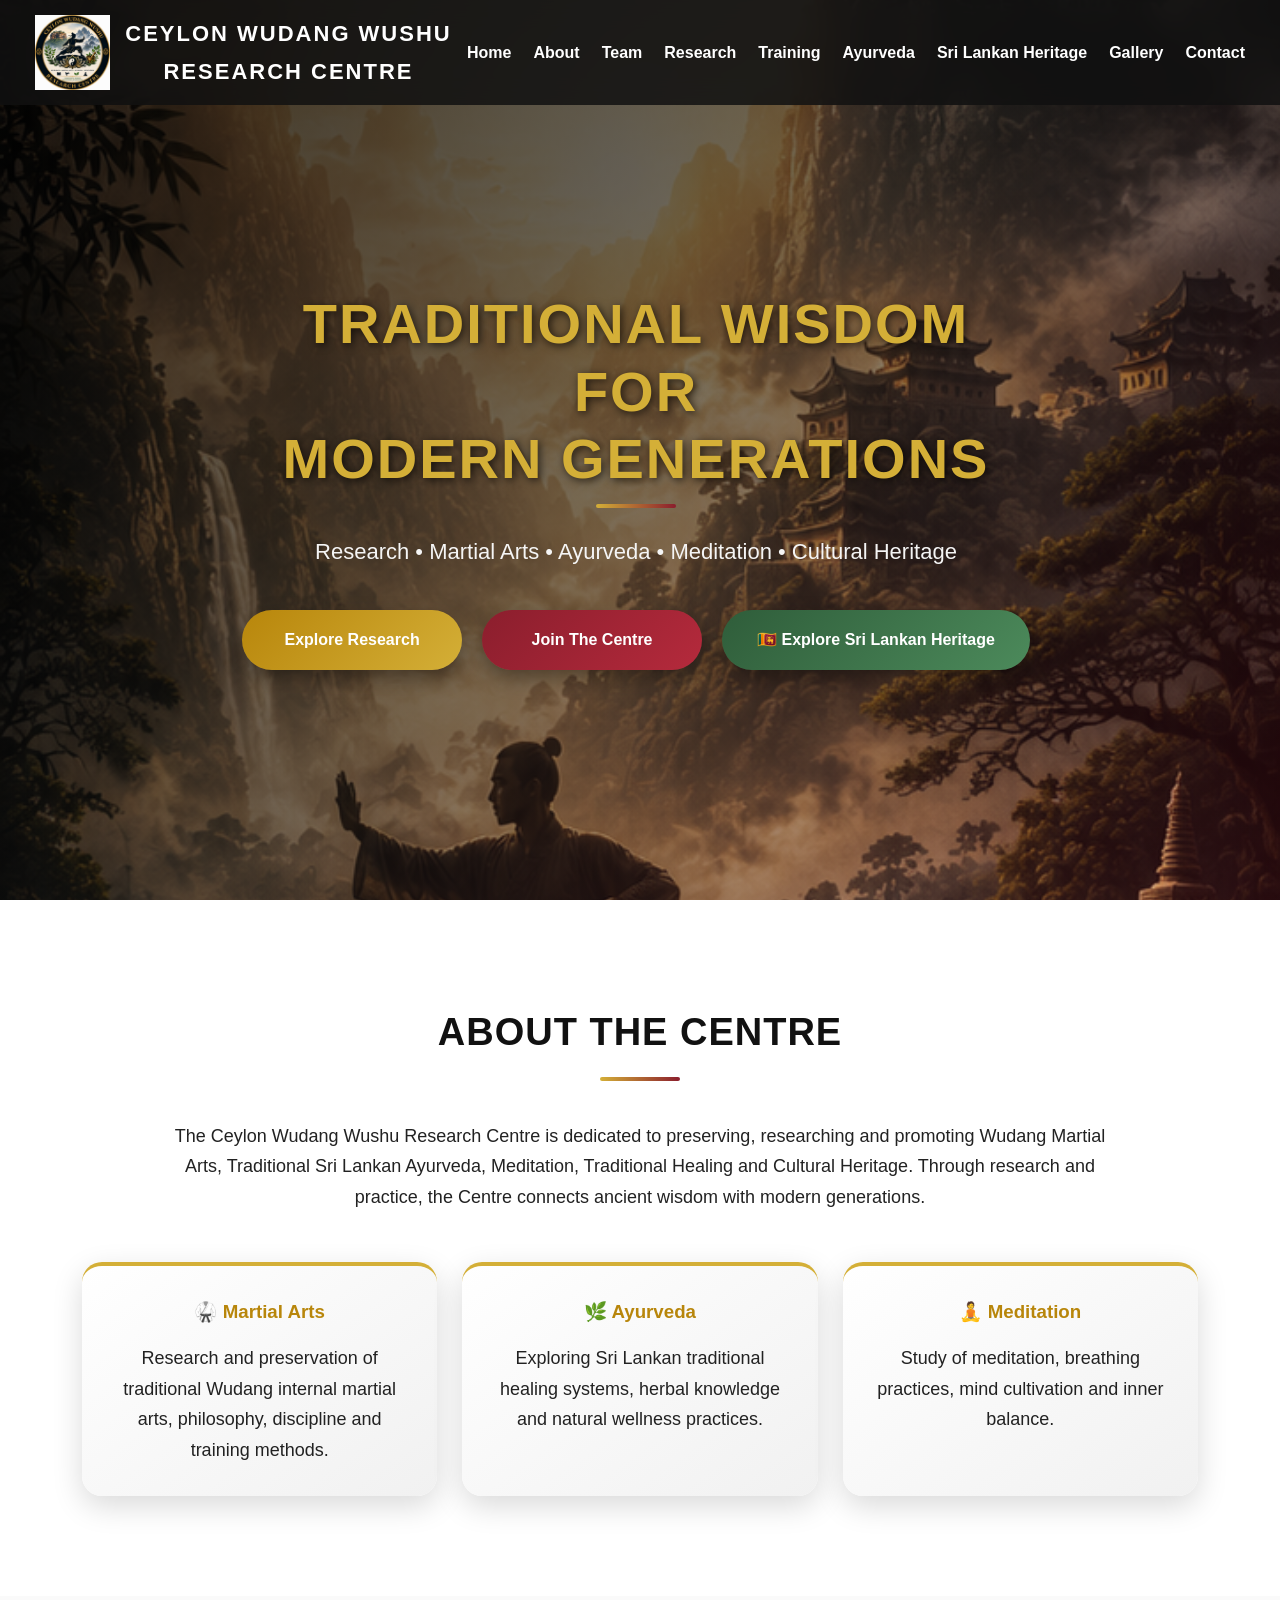
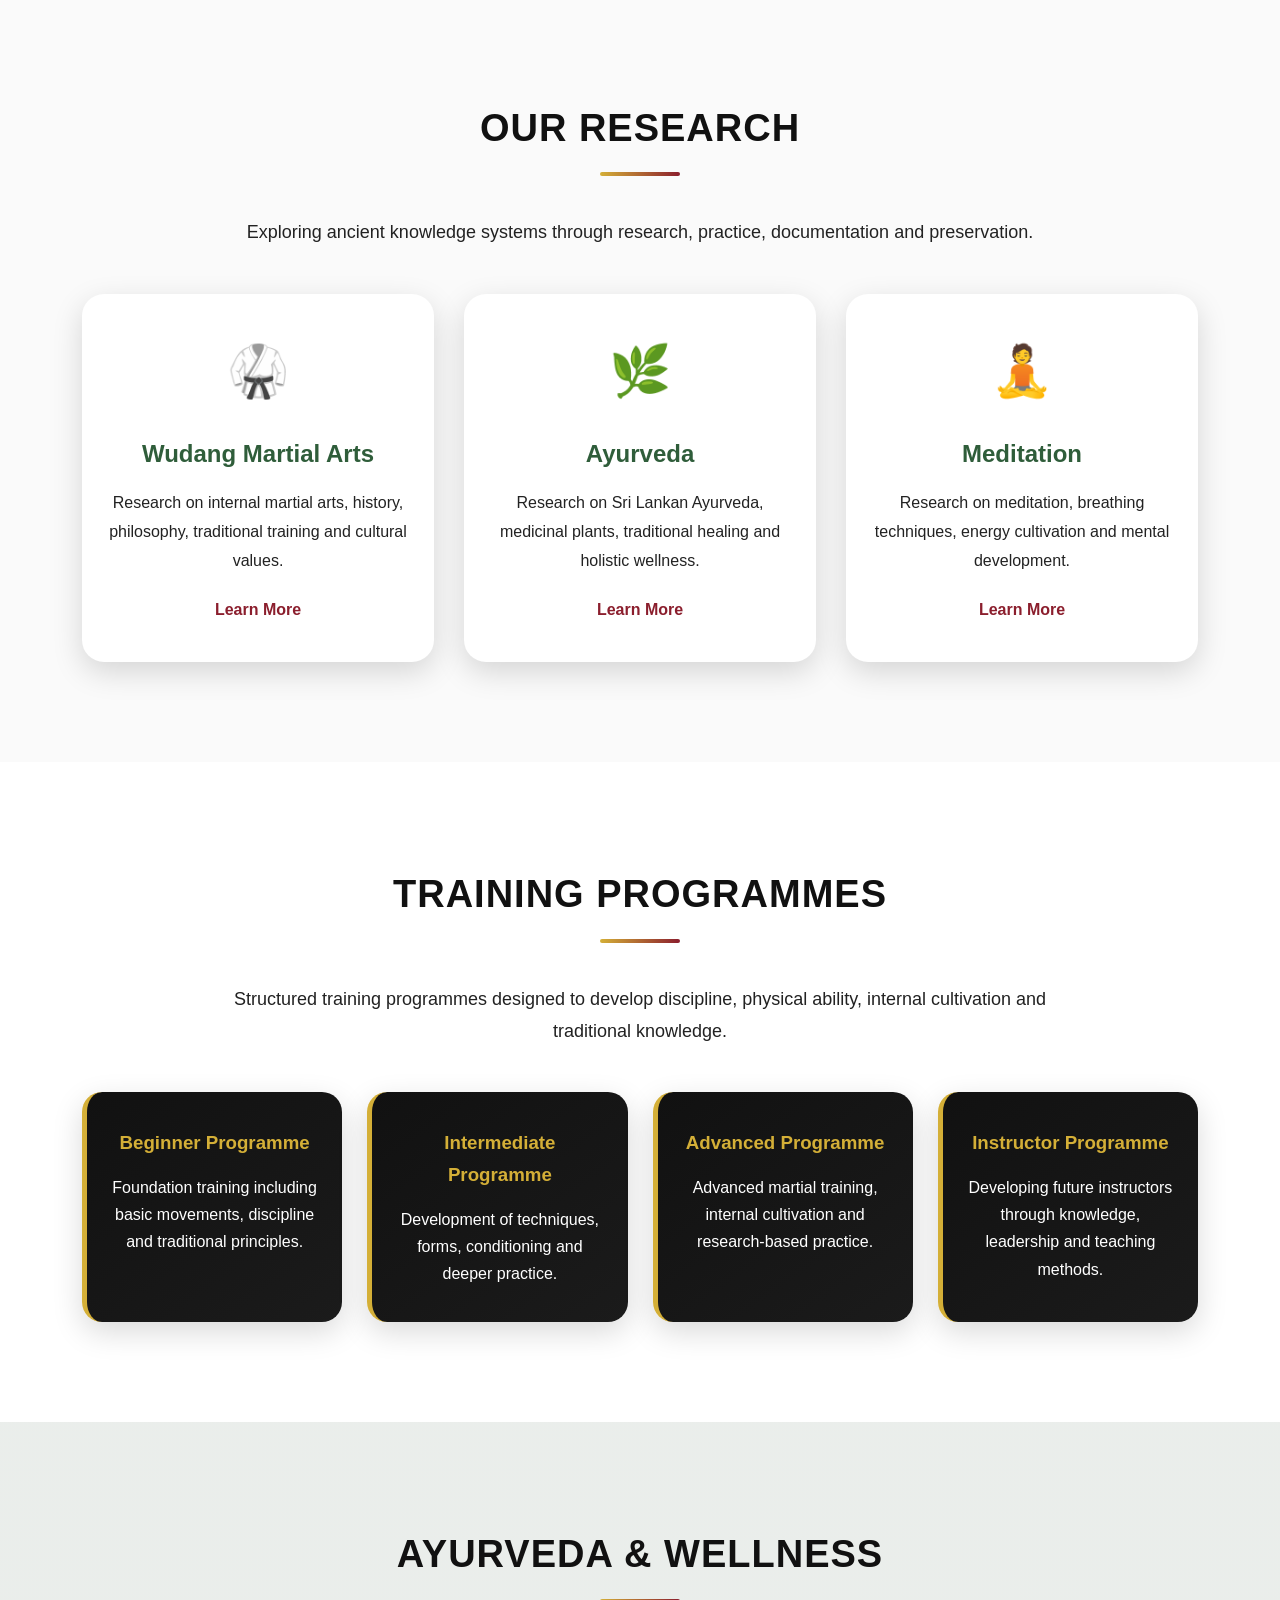
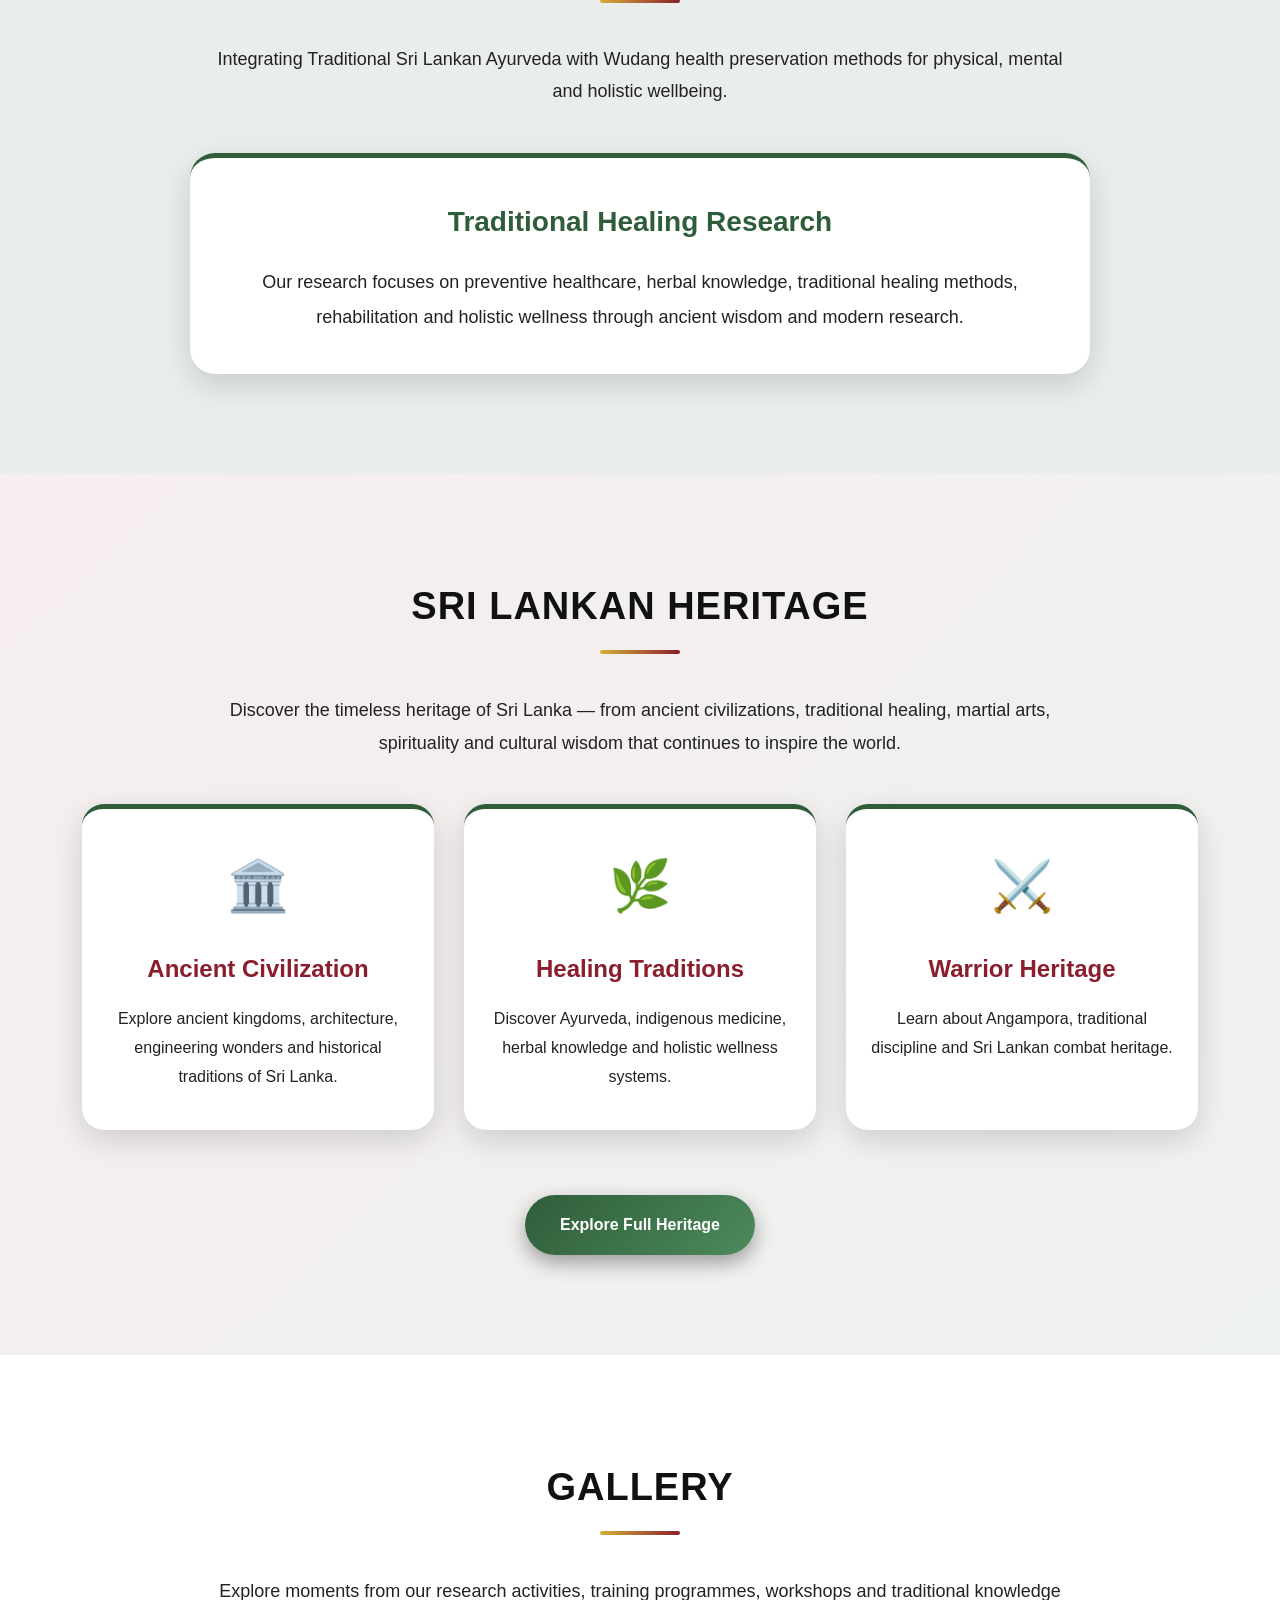
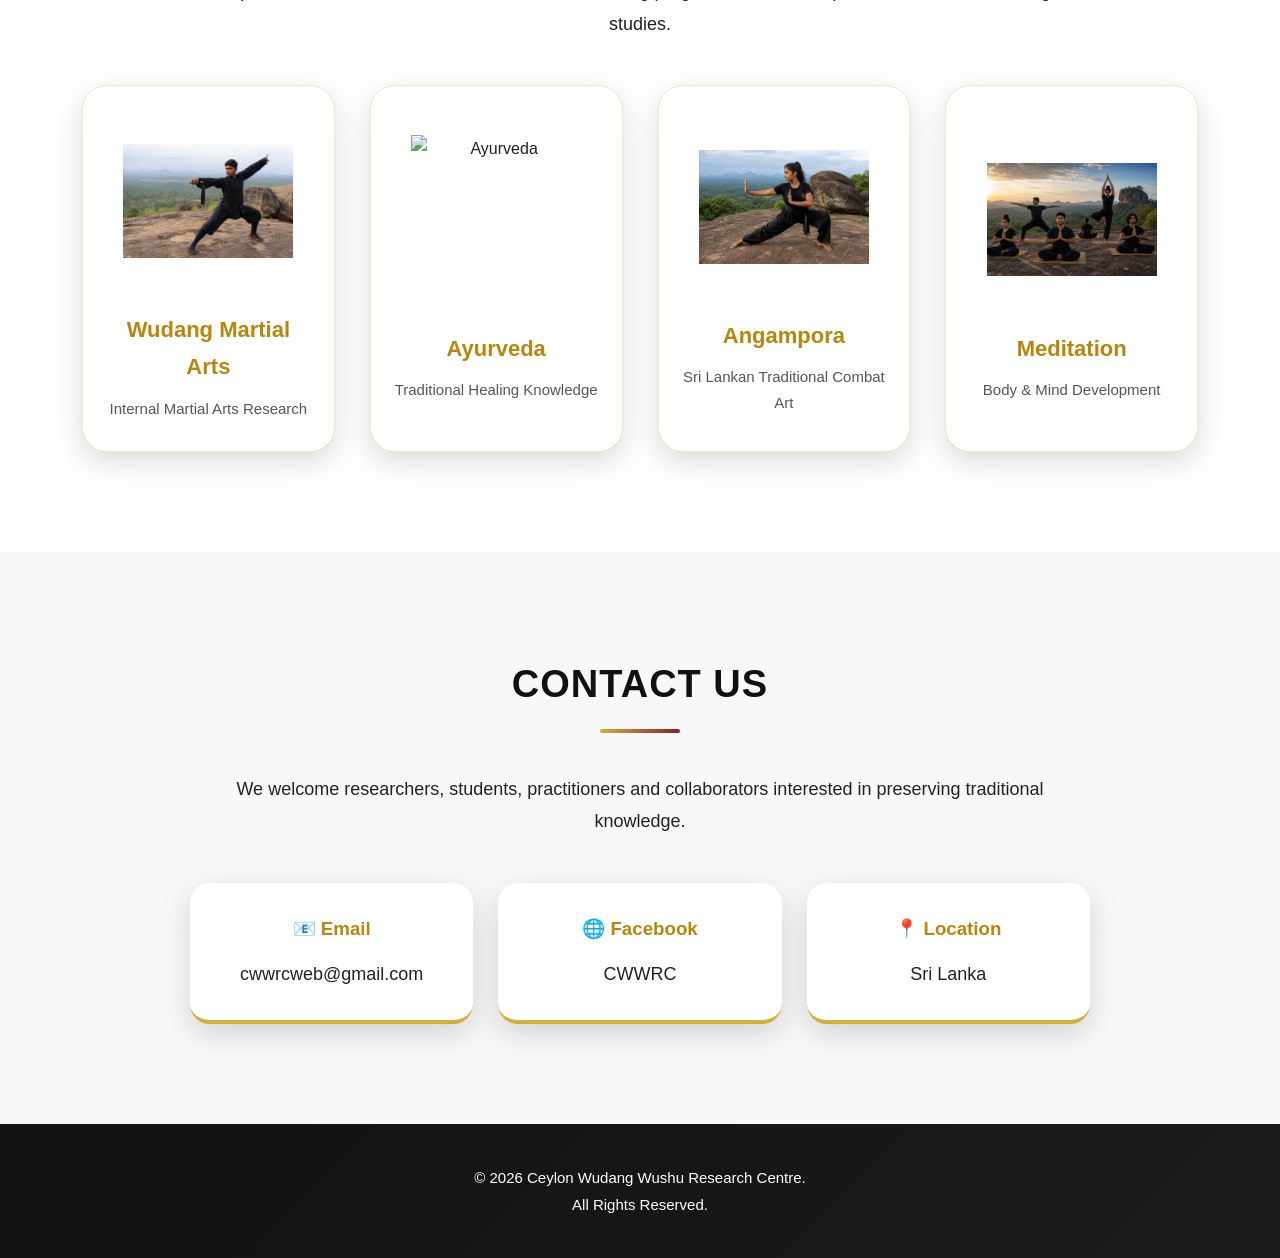
==== index.html @ fb3be0c5 "Rename 4033 to index.html" ====
<!-- ===================================
     CWWRC WEBSITE
     INDEX.HTML v4.0
     PART 1/3
=================================== -->

<!DOCTYPE html>

<html lang="en">

<head>

<meta charset="UTF-8">

<meta name="viewport" content="width=device-width, initial-scale=1.0">


<title>
Ceylon Wudang Wushu Research Centre | CWWRC
</title>


<meta name="description"
content="Ceylon Wudang Wushu Research Centre - Researching Wudang Martial Arts, Sri Lankan Ayurveda, Meditation, Traditional Knowledge and Cultural Heritage.">


<meta name="keywords"
content="CWWRC, Wudang Wushu, Martial Arts, Ayurveda, Meditation, Sri Lankan Culture, Traditional Research">


<meta name="author"
content="Ceylon Wudang Wushu Research Centre">


<meta name="theme-color"
content="#111111">


<link rel="stylesheet" href="style.css">


</head>



<body>


<!-- ================= HEADER ================= -->


<header id="header">


<div class="logo">

<a href="#hero">

<img src="images/logo.png"
alt="CWWRC Logo">

</a>

</div>




<h1>
Ceylon Wudang Wushu Research Centre
</h1>




<button 
class="menu-toggle"
id="menu-toggle"
aria-label="Open Navigation"
aria-expanded="false">

☰

</button>





<nav id="nav-menu">


<ul>


<li>
<a href="#hero">
Home
</a>
</li>



<li>
<a href="#about">
About
</a>
</li>



<li>
<a href="team/team.html">
Team
</a>
</li>



<li>
<a href="#research">
Research
</a>
</li>



<li>
<a href="#training">
Training
</a>
</li>



<li>
<a href="#ayurveda">
Ayurveda
</a>
</li>



<li>
<a href="culture/culture.html">
Sri Lankan Heritage
</a>
</li>



<li>
<a href="#gallery">
Gallery
</a>
</li>



<li>
<a href="#contact">
Contact
</a>
</li>


</ul>


</nav>



</header>






<!-- ================= HERO SECTION ================= -->


<section
id="hero"
class="hero">



<img

src="images/hero.png"

class="hero-image"

alt="Wudang Martial Arts and Traditional Wisdom"

>




<div class="hero-overlay"></div>





<div class="hero-content">


<h2>

Traditional Wisdom
<br>
For
<br>
Modern Generations

</h2>





<p>

Research • Martial Arts • Ayurveda • Meditation • Cultural Heritage

</p>






<div class="hero-buttons">



<a href="#research"
class="btn primary-btn">

Explore Research

</a>





<a href="#contact"
class="btn secondary-btn">

Join The Centre

</a>





<a href="culture/culture.html"
class="btn heritage-btn">

🇱🇰 Explore Sri Lankan Heritage

</a>




</div>




</div>







<div class="scroll-indicator">

↓

</div>




</section>

<!-- ================= ABOUT SECTION ================= -->


<section 
id="about"
class="about">


<div class="container">


<h2>
About The Centre
</h2>



<p>

The Ceylon Wudang Wushu Research Centre is dedicated to preserving,
researching and promoting Wudang Martial Arts, Traditional Sri Lankan
Ayurveda, Meditation, Traditional Healing and Cultural Heritage.
Through research and practice, the Centre connects ancient wisdom
with modern generations.

</p>





<div class="about-highlights">



<div class="highlight-box">

<h3>
🥋 Martial Arts
</h3>

<p>
Research and preservation of traditional Wudang internal martial arts,
philosophy, discipline and training methods.
</p>

</div>





<div class="highlight-box">

<h3>
🌿 Ayurveda
</h3>

<p>
Exploring Sri Lankan traditional healing systems,
herbal knowledge and natural wellness practices.
</p>

</div>






<div class="highlight-box">

<h3>
🧘 Meditation
</h3>

<p>
Study of meditation, breathing practices,
mind cultivation and inner balance.
</p>

</div>



</div>


</div>


</section>








<!-- ================= RESEARCH SECTION ================= -->


<section 
id="research"
class="research">


<div class="container">


<h2>
Our Research
</h2>




<p class="section-intro">

Exploring ancient knowledge systems through research,
practice, documentation and preservation.

</p>





<div class="cards">



<article class="card">


<div class="card-icon">
🥋
</div>



<h3>
Wudang Martial Arts
</h3>


<p>

Research on internal martial arts,
history, philosophy, traditional training
and cultural values.

</p>



<a href="#"
class="card-link">

Learn More

</a>


</article>






<article class="card">


<div class="card-icon">
🌿
</div>



<h3>
Ayurveda
</h3>


<p>

Research on Sri Lankan Ayurveda,
medicinal plants, traditional healing
and holistic wellness.

</p>



<a href="#"
class="card-link">

Learn More

</a>


</article>






<article class="card">


<div class="card-icon">
🧘
</div>



<h3>
Meditation
</h3>


<p>

Research on meditation,
breathing techniques, energy cultivation
and mental development.

</p>



<a href="#"
class="card-link">

Learn More

</a>


</article>




</div>


</div>


</section>








<!-- ================= TRAINING SECTION ================= -->


<section 
id="training"
class="training">


<div class="container">


<h2>
Training Programmes
</h2>




<p class="section-intro">

Structured training programmes designed to develop
discipline, physical ability, internal cultivation
and traditional knowledge.

</p>





<div class="training-grid">



<div class="training-card">

<h3>
Beginner Programme
</h3>

<p>

Foundation training including basic movements,
discipline and traditional principles.

</p>

</div>





<div class="training-card">

<h3>
Intermediate Programme
</h3>

<p>

Development of techniques, forms,
conditioning and deeper practice.

</p>

</div>






<div class="training-card">

<h3>
Advanced Programme
</h3>

<p>

Advanced martial training,
internal cultivation and research-based practice.

</p>

</div>







<div class="training-card">

<h3>
Instructor Programme
</h3>

<p>

Developing future instructors through knowledge,
leadership and teaching methods.

</p>

</div>



</div>


</div>


</section>









<!-- ================= AYURVEDA SECTION ================= -->


<section 
id="ayurveda"
class="ayurveda">


<div class="container">


<h2>
Ayurveda & Wellness
</h2>




<p class="section-intro">

Integrating Traditional Sri Lankan Ayurveda
with Wudang health preservation methods
for physical, mental and holistic wellbeing.

</p>






<div class="ayurveda-content">


<h3>
Traditional Healing Research
</h3>



<p>

Our research focuses on preventive healthcare,
herbal knowledge, traditional healing methods,
rehabilitation and holistic wellness through
ancient wisdom and modern research.

</p>



</div>


</div>


</section>

<!-- ===================================
   SRI LANKAN HERITAGE PREVIEW SECTION
=================================== -->


<section class="heritage-preview">


<div class="container">


<h2>
Sri Lankan Heritage
</h2>



<p class="section-intro">

Discover the timeless heritage of Sri Lanka —
from ancient civilizations, traditional healing,
martial arts, spirituality and cultural wisdom
that continues to inspire the world.

</p>





<div class="cards">



<div class="card">


<div class="card-icon">
🏛️
</div>


<h3>
Ancient Civilization
</h3>


<p>

Explore ancient kingdoms, architecture,
engineering wonders and historical traditions
of Sri Lanka.

</p>


</div>






<div class="card">


<div class="card-icon">
🌿
</div>


<h3>
Healing Traditions
</h3>


<p>

Discover Ayurveda, indigenous medicine,
herbal knowledge and holistic wellness systems.

</p>


</div>







<div class="card">


<div class="card-icon">
⚔️
</div>


<h3>
Warrior Heritage
</h3>


<p>

Learn about Angampora,
traditional discipline and Sri Lankan combat heritage.

</p>


</div>




</div>





<a href="culture/culture.html"
class="btn heritage-btn">

Explore Full Heritage

</a>



</div>


</section>










<!-- ================= GALLERY SECTION ================= -->


<section 
id="gallery"
class="gallery">


<div class="container">


<h2>
Gallery
</h2>




<p class="section-intro">

Explore moments from our research activities,
training programmes, workshops and traditional
knowledge studies.

</p>






<div class="gallery-grid">



<div class="gallery-item sticker-box">


<img 
src="images/gallery/wud.png"
class="gallery-sticker"
alt="Wudang Martial Arts">


<h3>
Wudang Martial Arts
</h3>


<p>
Internal Martial Arts Research
</p>


</div>





<div class="gallery-item sticker-box">


<img 
src="images/gallery/ayu.png"
class="gallery-sticker"
alt="Ayurveda">


<h3>
Ayurveda
</h3>


<p>
Traditional Healing Knowledge
</p>


</div>





<div class="gallery-item sticker-box">


<img 
src="images/gallery/ang.png"
class="gallery-sticker"
alt="Angampora">


<h3>
Angampora
</h3>


<p>
Sri Lankan Traditional Combat Art
</p>


</div>





<div class="gallery-item sticker-box">


<img 
src="images/gallery/yog.png"
class="gallery-sticker"
alt="Meditation">


<h3>
Meditation
</h3>


<p>
Body & Mind Development
</p>


</div>


</div>


</div>


</section>









<!-- ================= CONTACT SECTION ================= -->


<section 
id="contact"
class="contact">


<div class="container">


<h2>
Contact Us
</h2>




<p class="section-intro">

We welcome researchers, students,
practitioners and collaborators interested
in preserving traditional knowledge.

</p>






<div class="contact-grid">



<div class="contact-card">

<h3>
📧 Email
</h3>

<p>
cwwrcweb@gmail.com
</p>

</div>






<div class="contact-card">

<h3>
🌐 Facebook
</h3>

<p>
CWWRC
</p>

</div>






<div class="contact-card">

<h3>
📍 Location
</h3>

<p>
Sri Lanka
</p>

</div>



</div>



</div>


</section>










<!-- ================= FOOTER ================= -->


<footer>


<div class="container">


<p>

© 2026 Ceylon Wudang Wushu Research Centre.
<br>
All Rights Reserved.

</p>


</div>


</footer>







<!-- ================= SCRIPT ================= -->


<script src="script.js"></script>



</body>

</html>
---- style.css ----
/* ===================================
   CWWRC WEBSITE
   STYLE.CSS ALPHA v4.0
   PART 1/6
=================================== */


/* ================================
   ROOT THEME COLORS
================================ */


:root{

    --black:#111111;

    --dark:#1b1b1b;

    --gold:#d4af37;

    --gold-dark:#b8860b;

    --white:#ffffff;

    --light:#f5f5f5;

    --green:#2f5d3a;

    --crimson:#8b1e2d;

    --text:#222222;

    --shadow:
    0 10px 30px rgba(0,0,0,.15);

}





/* ================================
   RESET
================================ */


*{

    margin:0;

    padding:0;

    box-sizing:border-box;

}





html{

    scroll-behavior:smooth;

}





body{

    font-family:
    "Segoe UI",
    Arial,
    Helvetica,
    sans-serif;

    background:var(--light);

    color:var(--text);

    line-height:1.7;

    overflow-x:hidden;

}





img{

    max-width:100%;

    display:block;

}





a{

    text-decoration:none;

}





.container{

    width:90%;

    max-width:1200px;

    margin:auto;

}









/* ================================
   HEADER
================================ */


header{

    position:fixed;

    top:0;

    left:0;

    width:100%;

    display:flex;

    align-items:center;

    justify-content:space-between;

    padding:15px 35px;

    background:
    rgba(17,17,17,.85);

    backdrop-filter:blur(12px);

    z-index:1000;

    transition:.4s;

}





header.scrolled{

    background:
    rgba(17,17,17,.97);

    box-shadow:
    0 8px 25px rgba(0,0,0,.35);

}





.logo img{

    width:75px;

    transition:.3s;

}





.logo img:hover{

    transform:scale(1.08);

}





header h1{

    flex:1;

    text-align:center;

    color:var(--white);

    font-size:22px;

    letter-spacing:2px;

    text-transform:uppercase;

}








/* ================================
   NAVIGATION
================================ */


nav ul{

    display:flex;

    list-style:none;

    gap:22px;

}





nav a{

    color:white;

    font-weight:600;

    position:relative;

    transition:.3s;

}





nav a::after{

    content:"";

    position:absolute;

    left:0;

    bottom:-6px;

    width:0;

    height:3px;

    background:var(--gold);

    transition:.3s;

}





nav a:hover{

    color:var(--gold);

}





nav a:hover::after{

    width:100%;

}








/* ================================
   MOBILE MENU BUTTON
================================ */


.menu-toggle{

    display:none;

    background:none;

    border:none;

    color:white;

    font-size:32px;

    cursor:pointer;

}

/* ===================================
   CWWRC WEBSITE
   STYLE.CSS ALPHA v4.0
   PART 2/6
=================================== */


/* ================================
   HERO SECTION
================================ */


.hero{

    position:relative;

    min-height:100vh;

    display:flex;

    justify-content:center;

    align-items:center;

    text-align:center;

    overflow:hidden;

    padding:160px 20px 100px;

    color:var(--white);

}





.hero-image{

    position:absolute;

    inset:0;

    width:100%;

    height:100%;

    object-fit:cover;

    z-index:0;

}





.hero-overlay{

    position:absolute;

    inset:0;

    background:

    linear-gradient(
    135deg,
    rgba(0,0,0,.80),
    rgba(17,17,17,.55),
    rgba(139,30,45,.25)
    );

    z-index:1;

}





.hero-content{

    position:relative;

    z-index:2;

    max-width:950px;

    animation:
    heroFade 1.2s ease;

}





.hero h2{

    font-size:56px;

    line-height:1.2;

    text-transform:uppercase;

    letter-spacing:2px;

    margin-bottom:25px;

    color:var(--gold);

    text-shadow:
    2px 2px 8px rgba(0,0,0,.7);

}





.hero p{

    font-size:22px;

    color:#f5f5f5;

    margin-bottom:40px;

}







@keyframes heroFade{


from{

    opacity:0;

    transform:translateY(40px);

}


to{

    opacity:1;

    transform:translateY(0);

}


}









/* ================================
   HERO BUTTON AREA
================================ */


.hero-buttons{

    display:flex;

    justify-content:center;

    align-items:center;

    gap:20px;

    flex-wrap:wrap;

}









/* ================================
   BUTTON BASE
================================ */


.btn{

    position:relative;

    display:inline-flex;

    justify-content:center;

    align-items:center;

    min-width:220px;

    padding:16px 35px;

    border-radius:50px;

    color:white;

    font-weight:bold;

    overflow:hidden;

    transition:.35s;

    box-shadow:

    0 8px 20px rgba(0,0,0,.35);

}





.primary-btn{

    background:

    linear-gradient(
    135deg,
    var(--gold-dark),
    var(--gold)
    );

}





.secondary-btn{

    background:

    linear-gradient(
    135deg,
    var(--crimson),
    #b52a3c
    );

}







/* ================================
   SRI LANKAN HERITAGE BUTTON
================================ */


.heritage-btn{

    background:

    linear-gradient(
    135deg,
    var(--green),
    #4c8a5b
    );

}





.btn:hover{

    transform:translateY(-8px);

    filter:brightness(1.12);

    box-shadow:

    0 18px 40px rgba(0,0,0,.5);

}





.btn:active{

    transform:scale(.95);

}








/* ================================
   RIPPLE EFFECT
================================ */


.ripple{

    position:absolute;

    border-radius:50%;

    background:

    rgba(255,255,255,.45);

    transform:scale(0);

    animation:ripple .6s linear;

    pointer-events:none;

}





@keyframes ripple{


to{

    transform:scale(4);

    opacity:0;

}


}

/* ===================================
   CWWRC WEBSITE
   STYLE.CSS ALPHA v4.0
   PART 3/6
=================================== */


/* ================================
   COMMON SECTION STYLE
================================ */


section{

    padding:100px 20px;

    text-align:center;

}





section h2{

    display:inline-block;

    position:relative;

    font-size:38px;

    color:var(--black);

    margin-bottom:40px;

    text-transform:uppercase;

    letter-spacing:1px;

}





section h2::after{

    content:"";

    display:block;

    width:80px;

    height:4px;

    margin:12px auto 0;

    background:

    linear-gradient(
    90deg,
    var(--gold),
    var(--crimson)
    );

    border-radius:10px;

}





.section-intro{

    max-width:850px;

    margin:0 auto 45px;

    font-size:18px;

    line-height:1.8;

}








/* ================================
   ABOUT SECTION
================================ */


.about{

    background:var(--white);

}





.about p{

    max-width:950px;

    margin:auto;

    font-size:18px;

}







.about-highlights{

    display:grid;

    grid-template-columns:
    repeat(auto-fit,minmax(250px,1fr));

    gap:25px;

    margin-top:50px;

}





.highlight-box{

    background:

    linear-gradient(
    145deg,
    #ffffff,
    #f1f1f1
    );

    padding:30px;

    border-radius:20px;

    box-shadow:var(--shadow);

    border-top:4px solid var(--gold);

    transition:.35s;

}





.highlight-box:hover{

    transform:translateY(-10px);

    border-top-color:var(--crimson);

}





.highlight-box h3{

    color:var(--gold-dark);

    margin-bottom:15px;

}








/* ================================
   RESEARCH SECTION
================================ */


.research{

    background:#fafafa;

}





.cards{

    display:grid;

    grid-template-columns:

    repeat(auto-fit,minmax(280px,1fr));

    gap:30px;

}







.card{

    background:white;

    padding:35px 25px;

    border-radius:22px;

    box-shadow:var(--shadow);

    transition:.4s;

    border-bottom:4px solid transparent;

}





.card:hover{

    transform:translateY(-12px);

    border-bottom-color:var(--gold);

}





.card-icon{

    font-size:50px;

    margin-bottom:20px;

}





.card h3{

    color:var(--green);

    font-size:24px;

    margin-bottom:15px;

}





.card p{

    line-height:1.8;

}





.card-link{

    display:inline-block;

    margin-top:20px;

    color:var(--crimson);

    font-weight:bold;

    transition:.3s;

}





.card-link:hover{

    color:var(--gold-dark);

}

/* ===================================
   CWWRC WEBSITE
   STYLE.CSS ALPHA v4.0
   PART 4/6
=================================== */


/* ================================
   TRAINING SECTION
================================ */


.training{

    background:var(--white);

}





.training-grid{

    display:grid;

    grid-template-columns:

    repeat(auto-fit,minmax(250px,1fr));

    gap:25px;

}





.training-card{

    background:

    linear-gradient(
    145deg,
    var(--black),
    var(--dark)
    );

    color:white;

    padding:35px 25px;

    border-radius:20px;

    box-shadow:var(--shadow);

    border-left:5px solid var(--gold);

    transition:.35s;

}





.training-card:hover{

    transform:translateY(-10px);

    border-left-color:var(--crimson);

}





.training-card h3{

    color:var(--gold);

    margin-bottom:15px;

}





.training-card p{

    line-height:1.7;

}









/* ================================
   AYURVEDA SECTION
================================ */


.ayurveda{

    background:

    linear-gradient(
    rgba(47,93,58,.08),
    rgba(47,93,58,.08)
    ),
    #fafafa;

}





.ayurveda-content{

    max-width:900px;

    margin:auto;

    background:white;

    padding:40px;

    border-radius:25px;

    box-shadow:var(--shadow);

    border-top:5px solid var(--green);

}





.ayurveda-content h3{

    color:var(--green);

    font-size:28px;

    margin-bottom:20px;

}





.ayurveda-content p{

    font-size:18px;

    line-height:1.9;

}









/* ================================
   SRI LANKAN HERITAGE PREVIEW
================================ */


.heritage-preview{

    background:

    linear-gradient(
    135deg,
    rgba(139,30,45,.08),
    rgba(47,93,58,.08)
    ),
    #ffffff;

}





.heritage-preview .cards{

    margin-bottom:45px;

}





.heritage-preview .card{

    border-top:5px solid var(--green);

}





.heritage-preview .card:hover{

    border-top-color:var(--gold);

}





.heritage-preview .card h3{

    color:var(--crimson);

}





.heritage-preview .heritage-btn{

    margin-top:20px;

}

/* ===================================
   CWWRC WEBSITE
   STYLE.CSS ALPHA v4.0
   PART 5/6
=================================== */


/* ================================
   GALLERY SECTION
================================ */


.gallery{

    background:var(--white);

}





.gallery-grid{

    display:grid;

    grid-template-columns:

    repeat(auto-fit,minmax(230px,1fr));

    gap:35px;

}





.gallery-item{

    background:white;

    min-height:330px;

    padding:30px 20px;

    display:flex;

    flex-direction:column;

    justify-content:center;

    align-items:center;

    border-radius:25px;

    box-shadow:var(--shadow);

    border:1px solid rgba(212,175,55,.3);

    overflow:hidden;

    transition:.4s;

}





.gallery-item:hover{

    transform:translateY(-12px);

    box-shadow:

    0 20px 45px rgba(0,0,0,.25);

}





.gallery-sticker{

    width:170px;

    height:170px;

    object-fit:contain;

    margin-bottom:25px;

    transition:.45s;

}





.gallery-item:hover .gallery-sticker{

    transform:

    scale(1.15)
    rotate(3deg);

}





.gallery-item h3{

    color:var(--gold-dark);

    font-size:22px;

    margin-bottom:10px;

}





.gallery-item p{

    color:#555;

    font-size:15px;

}









/* ================================
   CONTACT SECTION
================================ */


.contact{

    background:#f8f8f8;

}





.contact-grid{

    display:grid;

    grid-template-columns:

    repeat(auto-fit,minmax(230px,1fr));

    gap:25px;

    max-width:900px;

    margin:auto;

}





.contact-card{

    background:white;

    padding:30px;

    border-radius:20px;

    box-shadow:var(--shadow);

    border-bottom:4px solid var(--gold);

    transition:.35s;

}





.contact-card:hover{

    transform:translateY(-8px);

    border-bottom-color:var(--crimson);

}





.contact-card h3{

    color:var(--gold-dark);

    margin-bottom:15px;

}





.contact-card p{

    font-size:18px;

}









/* ================================
   FOOTER
================================ */


footer{

    background:

    linear-gradient(
    135deg,
    #111,
    #1b1b1b
    );

    color:white;

    text-align:center;

    padding:40px 20px;

}





footer p{

    font-size:15px;

    line-height:1.8;

}









/* ================================
   SCROLL REVEAL
================================ */


.reveal{

    opacity:0;

    transform:translateY(40px);

    transition:

    opacity .8s ease,
    transform .8s ease;

}





.reveal.show{

    opacity:1;

    transform:translateY(0);

}









/* ================================
   CUSTOM SCROLLBAR
================================ */


::-webkit-scrollbar{

    width:10px;

}





::-webkit-scrollbar-track{

    background:#eeeeee;

}





::-webkit-scrollbar-thumb{

    background:

    linear-gradient(
    var(--gold),
    var(--crimson)
    );

    border-radius:20px;

}





::-webkit-scrollbar-thumb:hover{

    background:var(--gold-dark);

}

/* ===================================
   CWWRC WEBSITE
   STYLE.CSS ALPHA v4.0
   PART 6/6
=================================== */


/* ================================
   TABLET + MOBILE RESPONSIVE
================================ */


@media(max-width:900px){



header{

    flex-wrap:wrap;

    padding:15px 20px;

}





.logo img{

    width:60px;

}





header h1{

    flex:1;

    text-align:center;

    font-size:16px;

    letter-spacing:1px;

    padding:0 10px;

}





.menu-toggle{

    display:block;

}





nav{

    display:none;

    width:100%;

    margin-top:20px;

}





nav.active{

    display:block;

}





nav ul{

    flex-direction:column;

    align-items:center;

    gap:20px;

    padding:20px 0;

}







.hero{

    padding-top:150px;

}





.hero h2{

    font-size:38px;

}





.hero p{

    font-size:18px;

}





.hero-buttons{

    flex-direction:column;

}





.btn{

    width:250px;

}







section{

    padding:75px 15px;

}





section h2{

    font-size:30px;

}





.about-highlights,
.cards,
.training-grid,
.contact-grid{

    grid-template-columns:1fr;

}





.gallery-grid{

    grid-template-columns:

    repeat(2,1fr);

    gap:18px;

}







.heritage-preview .cards{

    grid-template-columns:1fr;

}



}









/* ================================
   SMALL MOBILE
================================ */


@media(max-width:480px){



header h1{

    font-size:13px;

}





.logo img{

    width:50px;

}





.hero h2{

    font-size:28px;

}





.hero p{

    font-size:16px;

}





.hero-buttons{

    gap:15px;

}





.btn{

    min-width:210px;

    padding:14px 20px;

}





section h2{

    font-size:26px;

}





.section-intro{

    font-size:16px;

}





.gallery-grid{

    grid-template-columns:1fr;

}





.gallery-sticker{

    width:130px;

    height:130px;

}





.training-card,
.highlight-box,
.card,
.contact-card{

    padding:25px 20px;

}





.heritage-preview .heritage-btn{

    width:220px;

}



}









/* ================================
   LARGE SCREEN ENHANCEMENT
================================ */


@media(min-width:1400px){



.hero h2{

    font-size:64px;

}





.container{

    max-width:1300px;

}



}
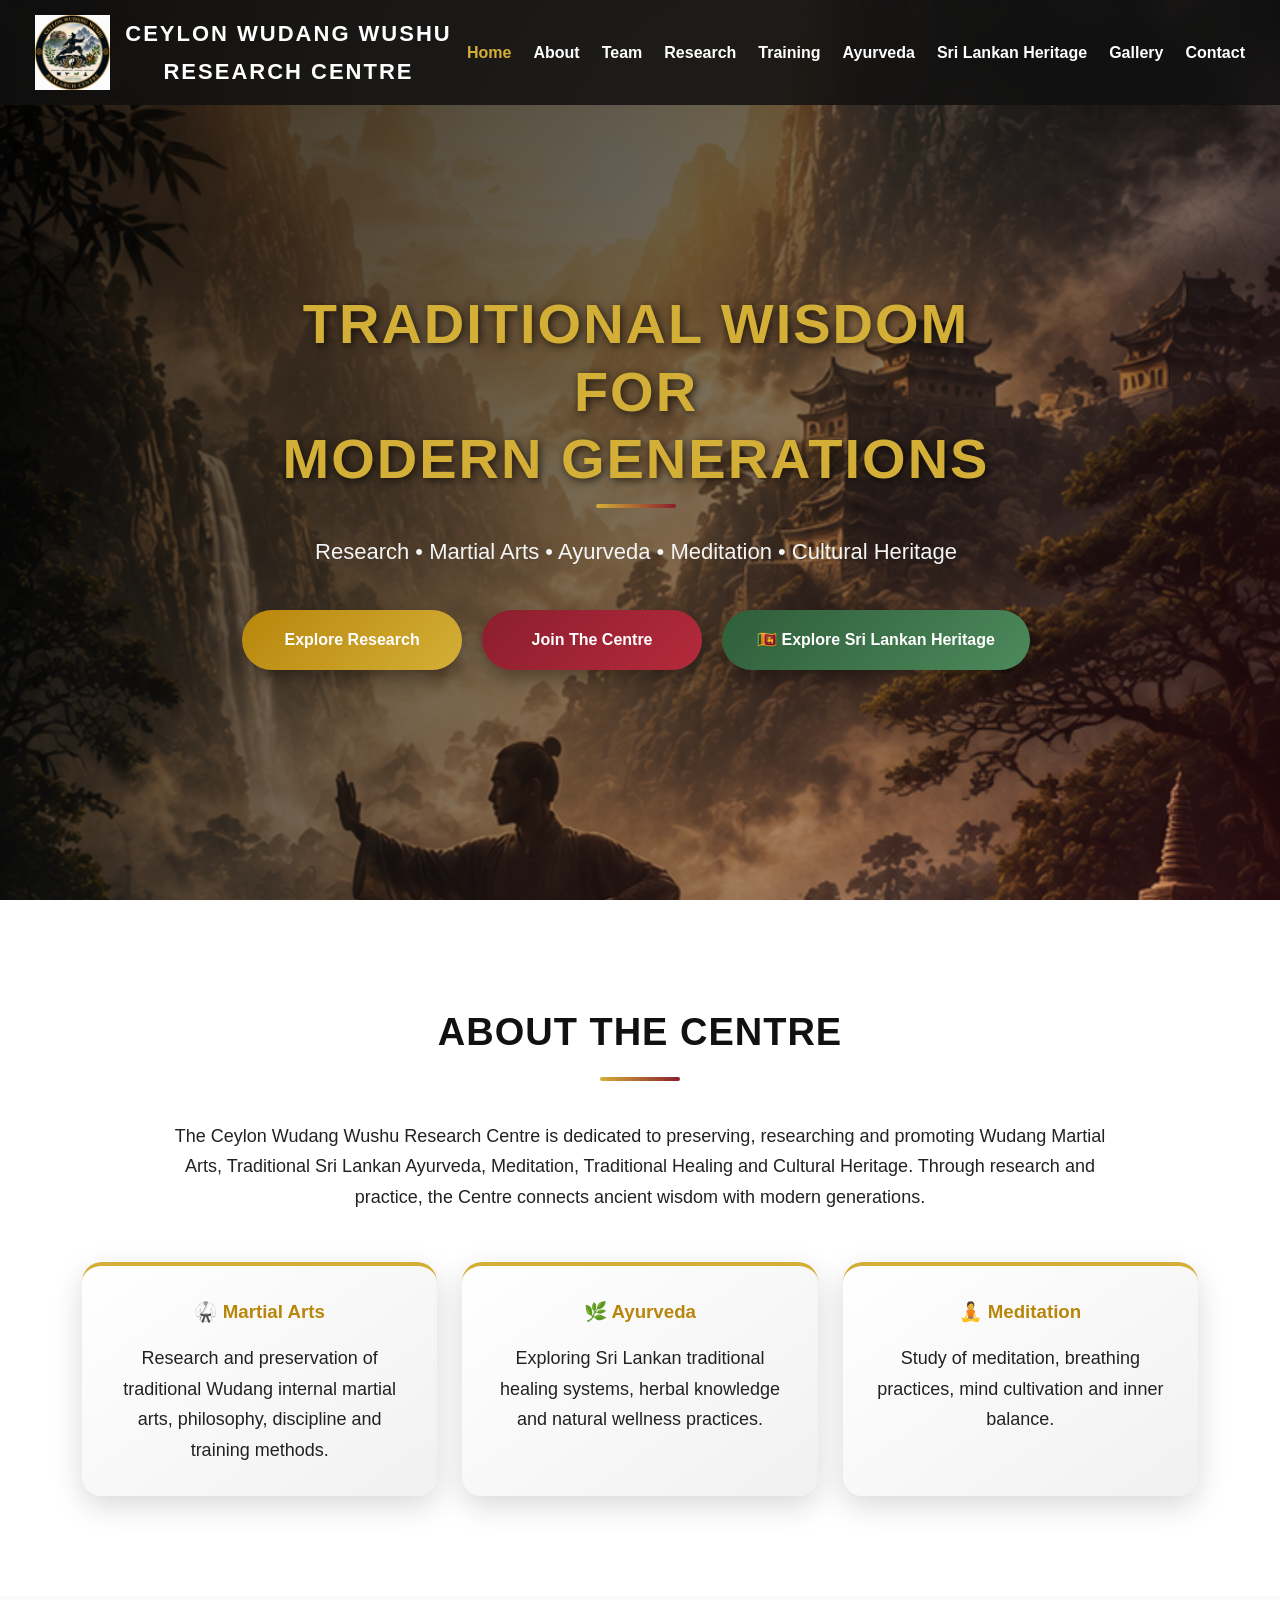
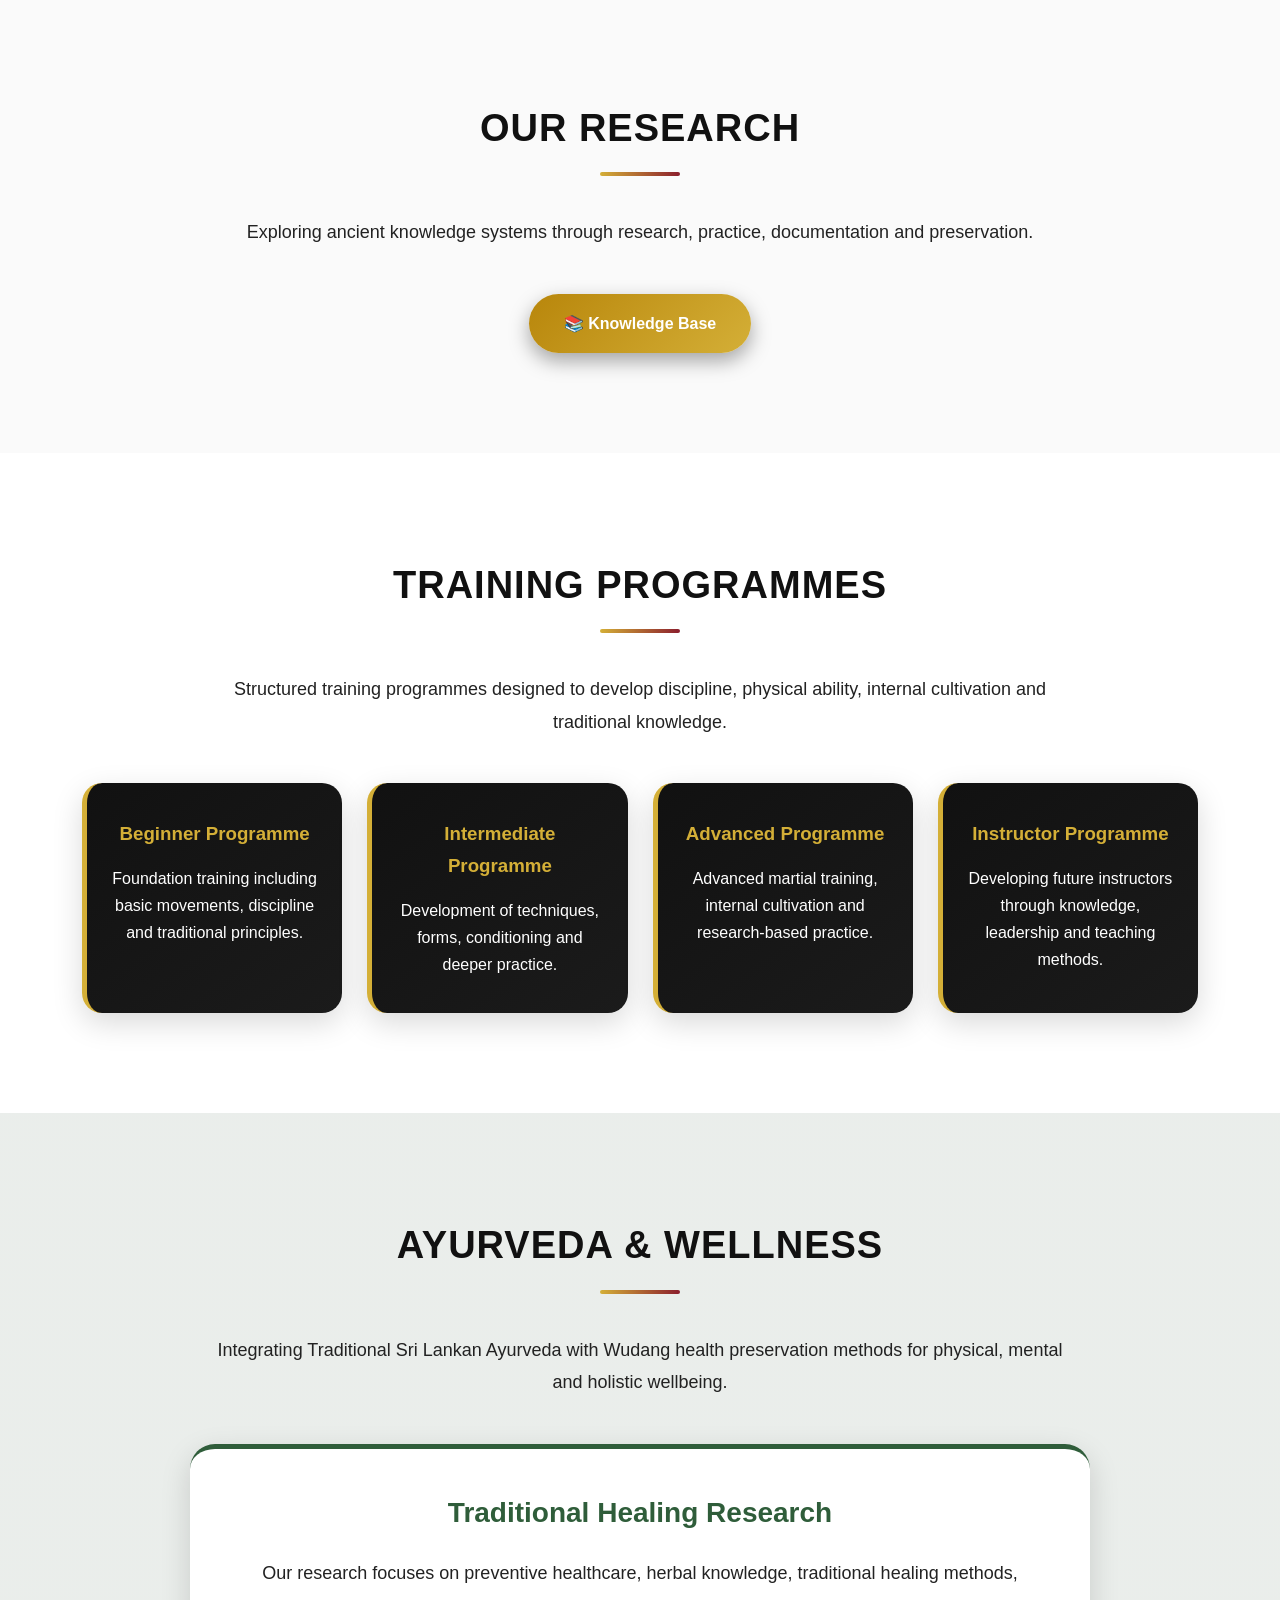
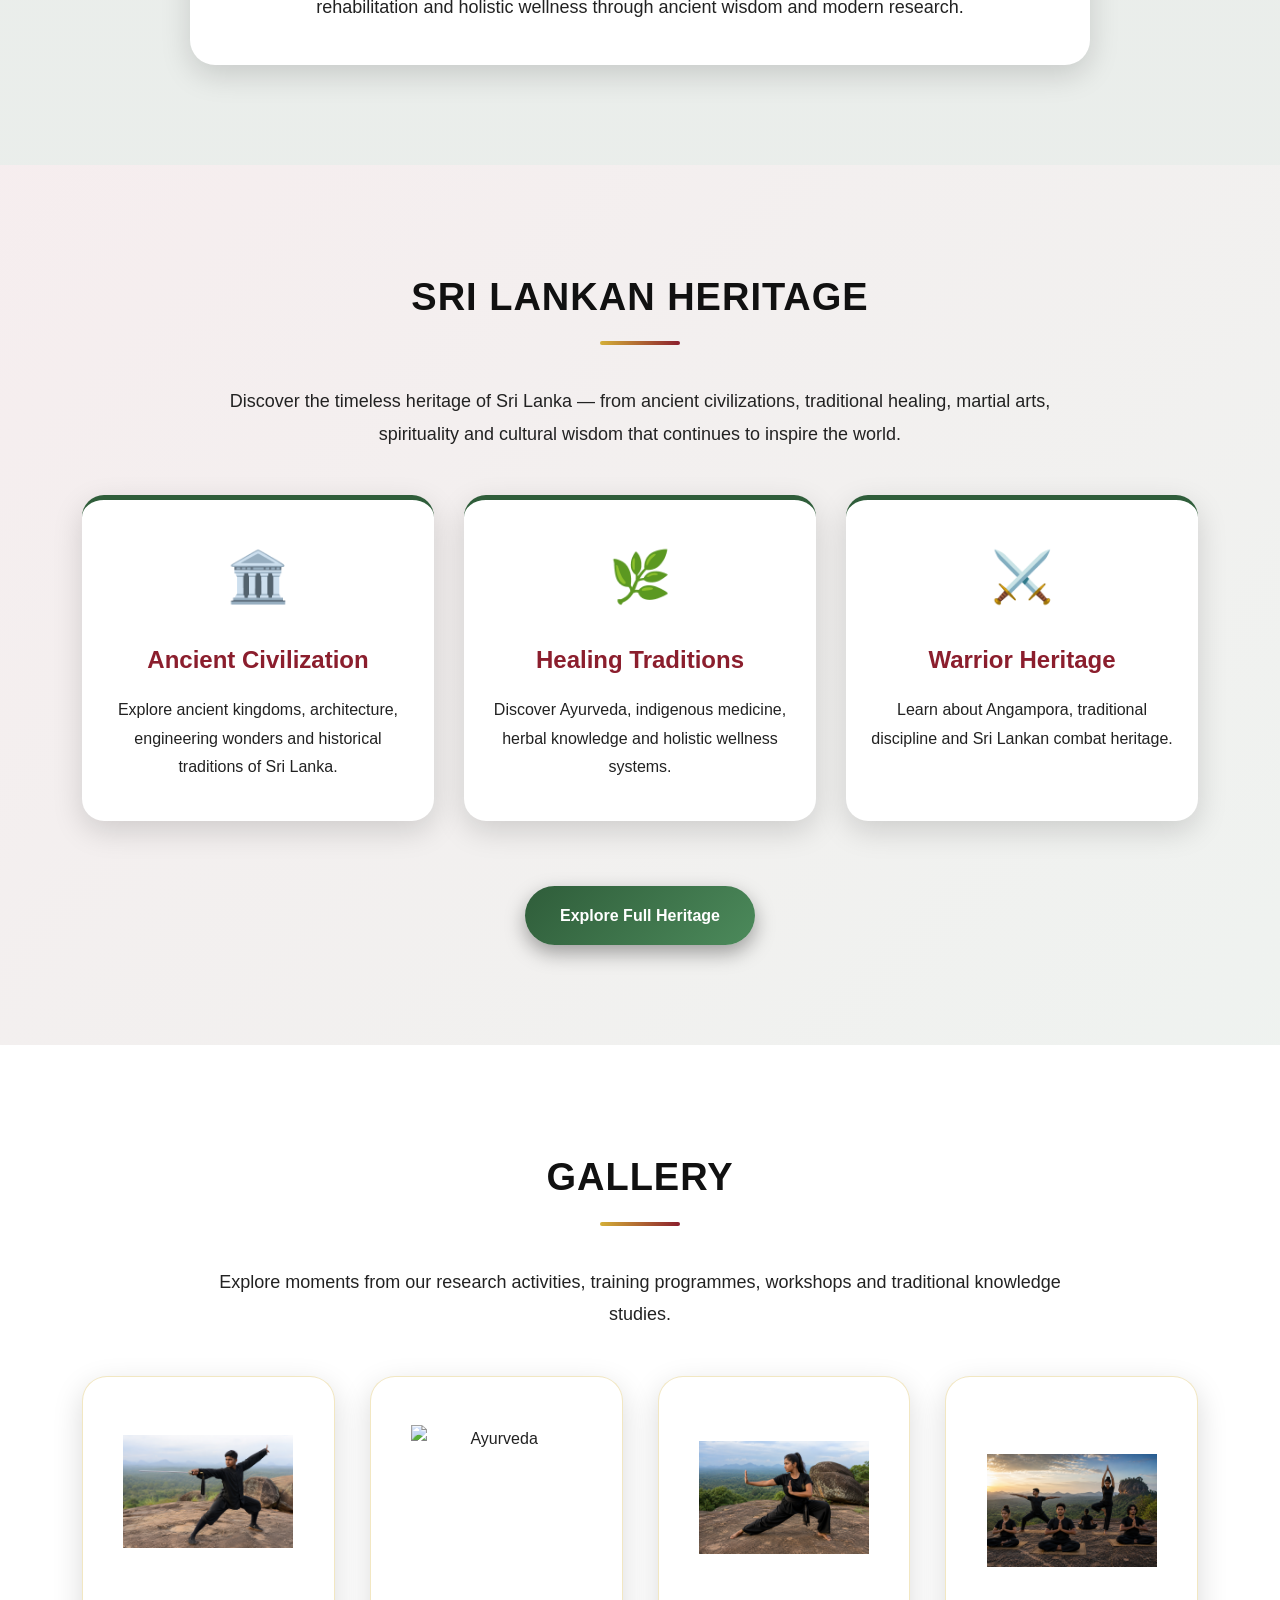
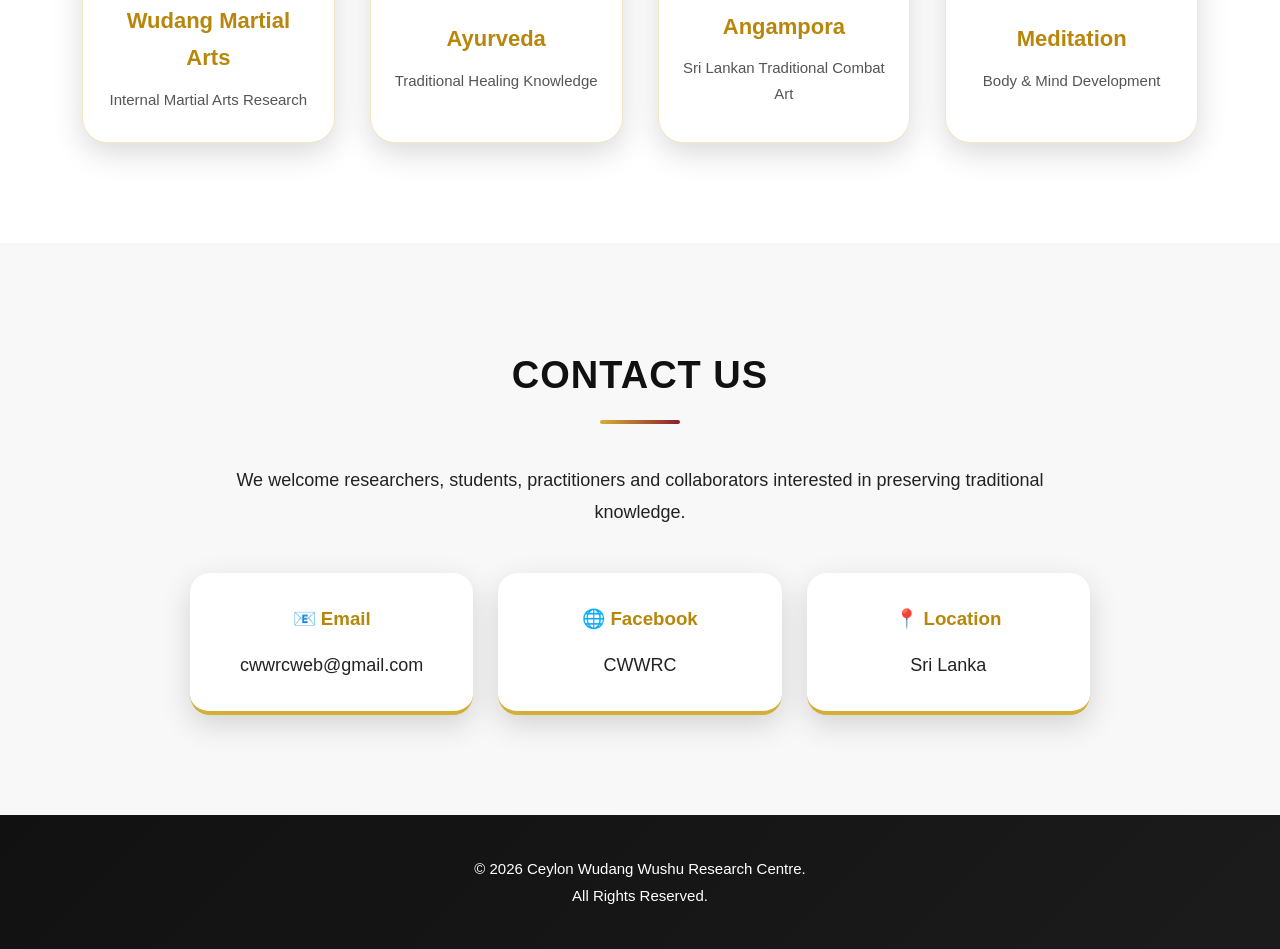
==== commit 0a9877e6: "Rename 4033 to index.html" ====
--- a/index.html
+++ b/index.html
@@ -390,10 +390,6 @@
 
 
 
-
-
-
-
 <!-- ================= RESEARCH SECTION ================= -->
 
 
@@ -411,7 +407,6 @@
 
 
 
-
 <p class="section-intro">
 
 Exploring ancient knowledge systems through research,
@@ -422,139 +417,33 @@
 
 
 
-
-<div class="cards">
-
-
-
-<article class="card">
-
-
-<div class="card-icon">
-🥋
-</div>
-
-
-
-<h3>
-Wudang Martial Arts
-</h3>
-
-
-<p>
-
-Research on internal martial arts,
-history, philosophy, traditional training
-and cultural values.
-
-</p>
-
-
-
-<a href="#"
-class="card-link">
-
-Learn More
-
-</a>
-
-
-</article>
-
-
-
-
-
-
-<article class="card">
-
-
-<div class="card-icon">
-🌿
-</div>
-
-
-
-<h3>
-Ayurveda
-</h3>
-
-
-<p>
-
-Research on Sri Lankan Ayurveda,
-medicinal plants, traditional healing
-and holistic wellness.
-
-</p>
-
-
-
-<a href="#"
-class="card-link">
-
-Learn More
-
-</a>
-
-
-</article>
-
-
-
-
-
-
-<article class="card">
-
-
-<div class="card-icon">
-🧘
-</div>
-
-
-
-<h3>
-Meditation
-</h3>
-
-
-<p>
-
-Research on meditation,
-breathing techniques, energy cultivation
-and mental development.
-
-</p>
-
-
-
-<a href="#"
-class="card-link">
-
-Learn More
-
-</a>
-
-
-</article>
-
-
-
-
-</div>
+<!--=======Button.1=======-->
+
+
+<div class="knowledge-button-area">
+
+
+<a href="documents/blog/blog.html"
+class="btn primary-btn">
+
+
+📚 Knowledge Base
+
+
+</a>
+
+
+</div>
+
+
+<!--========end=========-->
+
 
 
 </div>
 
 
 </section>
-
-
-
-
-
-
 
 
 <!-- ================= TRAINING SECTION ================= -->
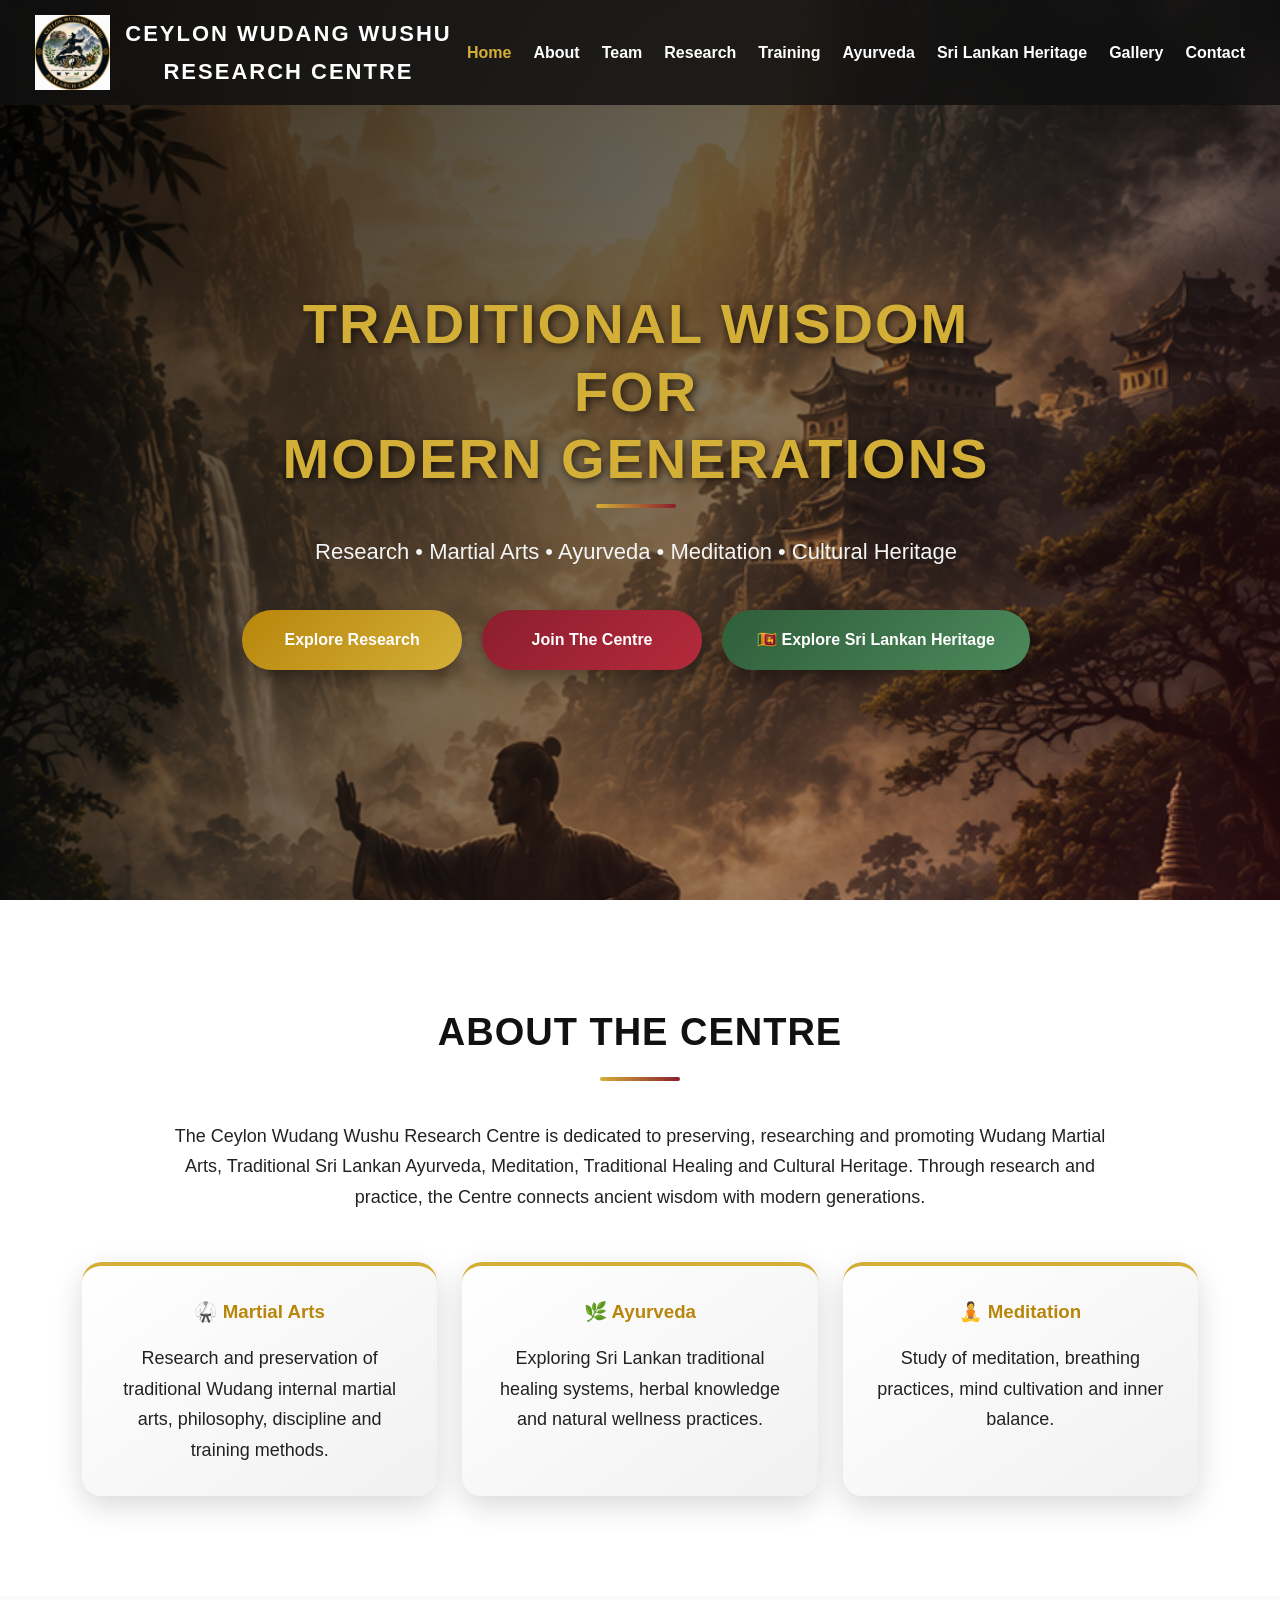
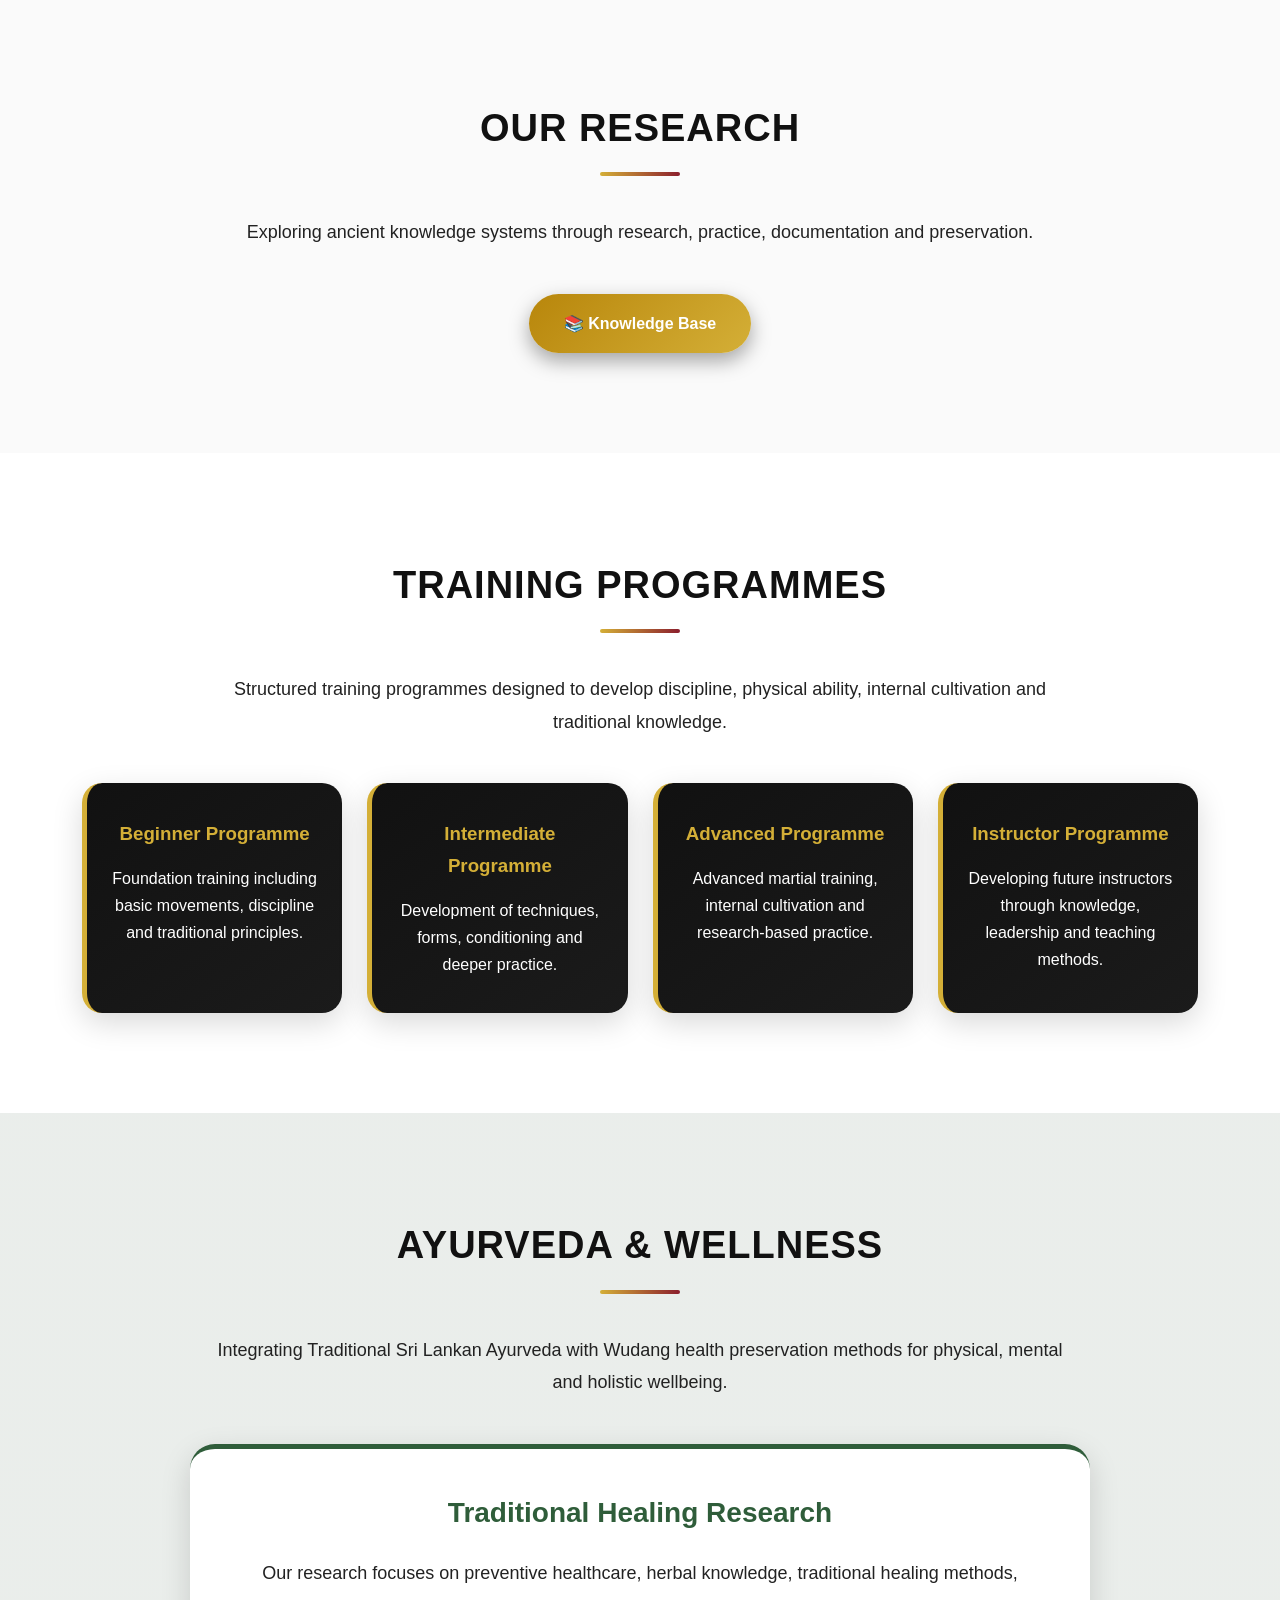
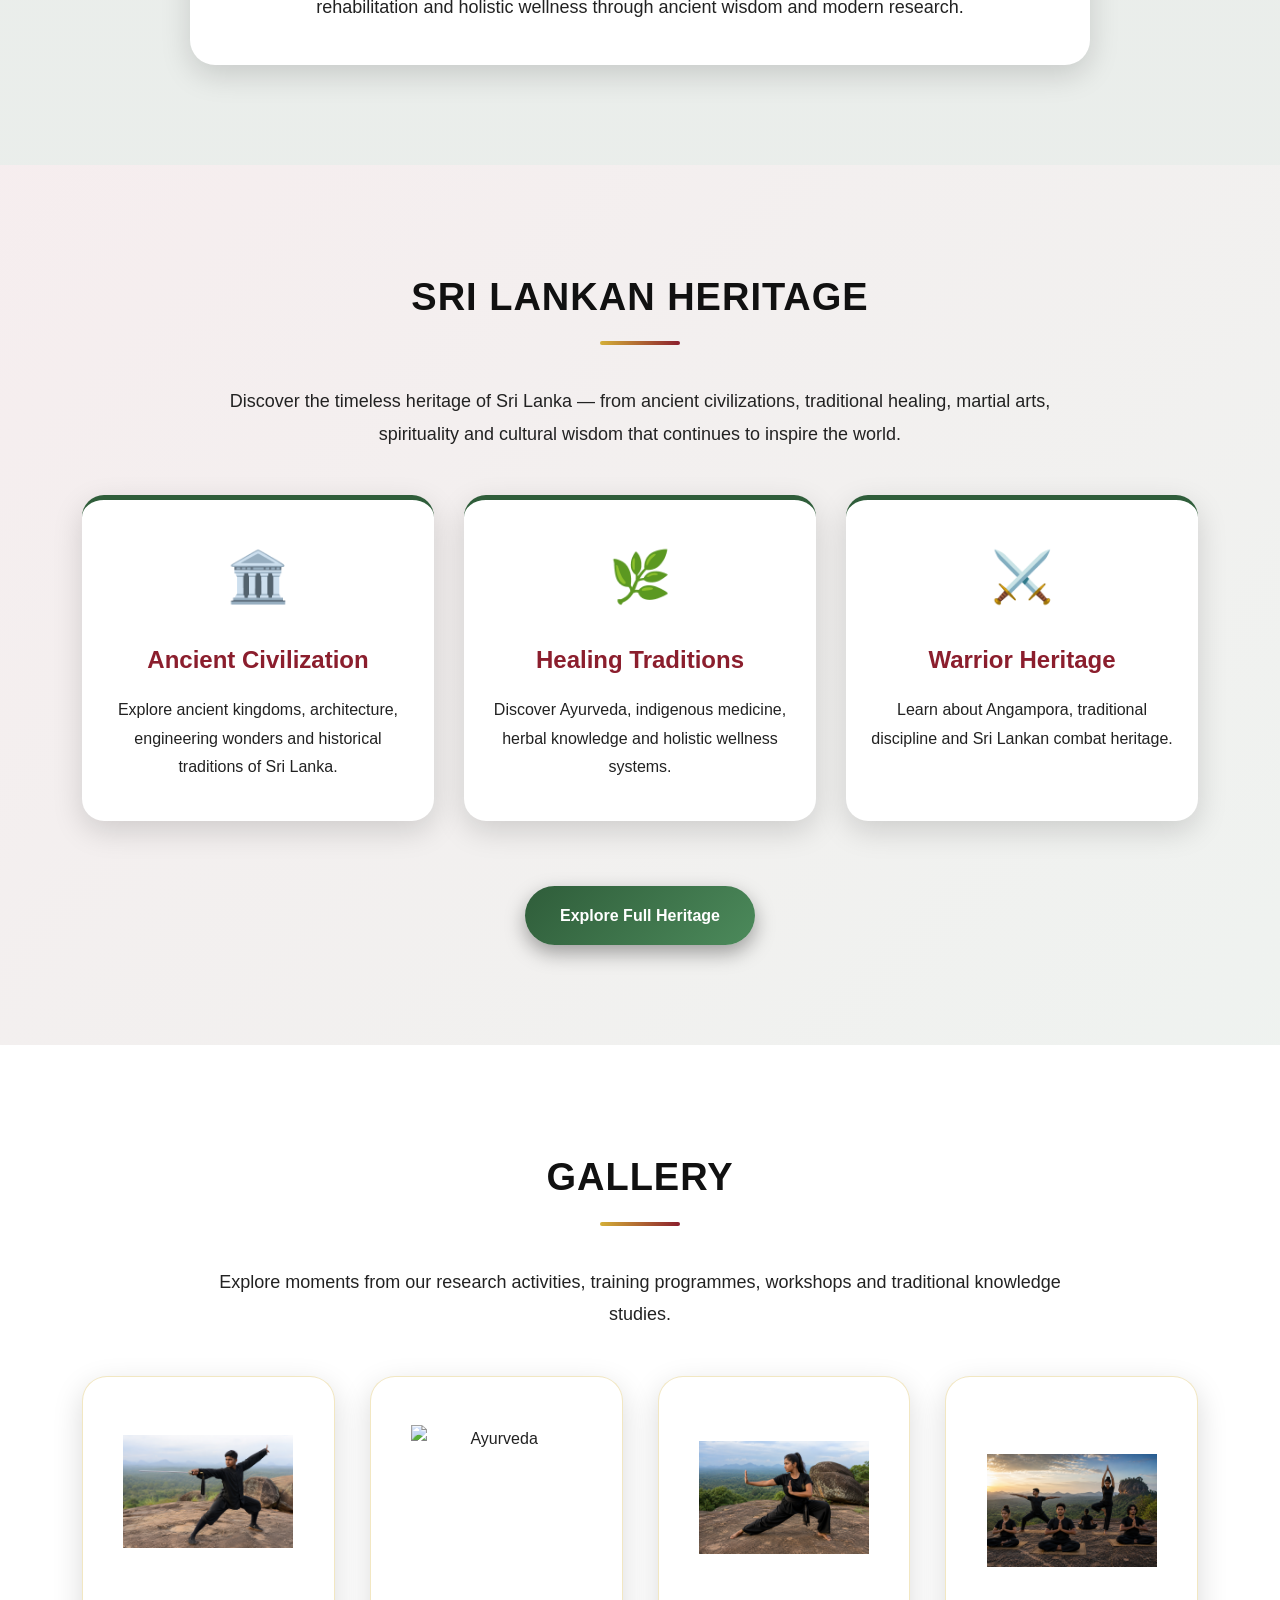
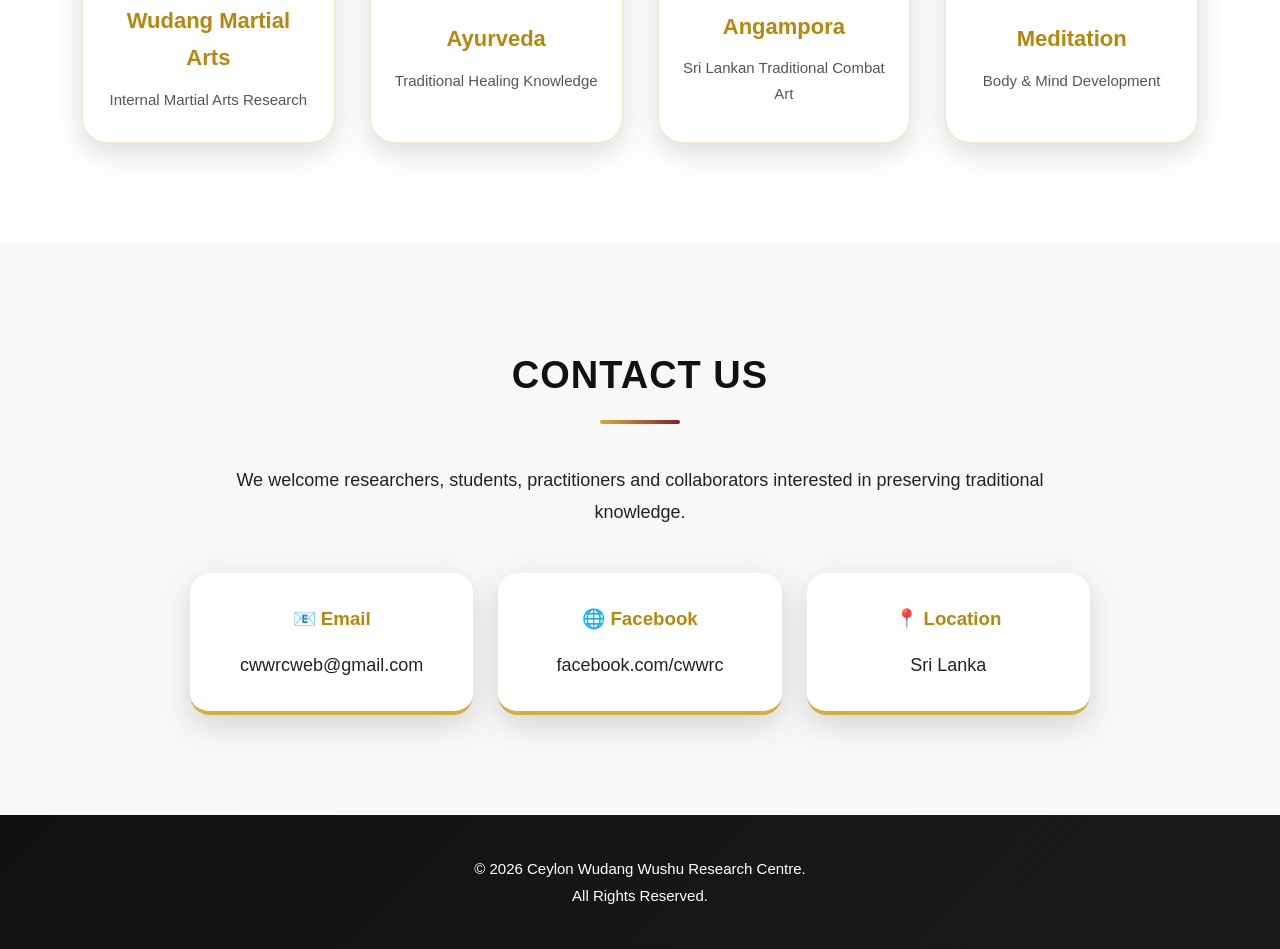
==== commit 23ab5216: "Update index.html" ====
--- a/index.html
+++ b/index.html
@@ -9,7 +9,22 @@
 <html lang="en">
 
 <head>
-
+     
+ <!--=====google analytics cord bellow=====-->   
+     
+<!-- Google tag (gtag.js) -->
+<script async src="https://www.googletagmanager.com/gtag/js?id=G-Z7DLCBWJ18"></script>
+<script>
+  window.dataLayer = window.dataLayer || [];
+  function gtag(){dataLayer.push(arguments);}
+  gtag('js', new Date());
+
+  gtag('config', 'G-Z7DLCBWJ18');
+</script>
+
+     
+<!--=====Google analytics code above=====-->
+     
 <meta charset="UTF-8">
 
 <meta name="viewport" content="width=device-width, initial-scale=1.0">
@@ -986,7 +1001,7 @@
 </h3>
 
 <p>
-CWWRC
+facebook.com/cwwrc
 </p>
 
 </div>
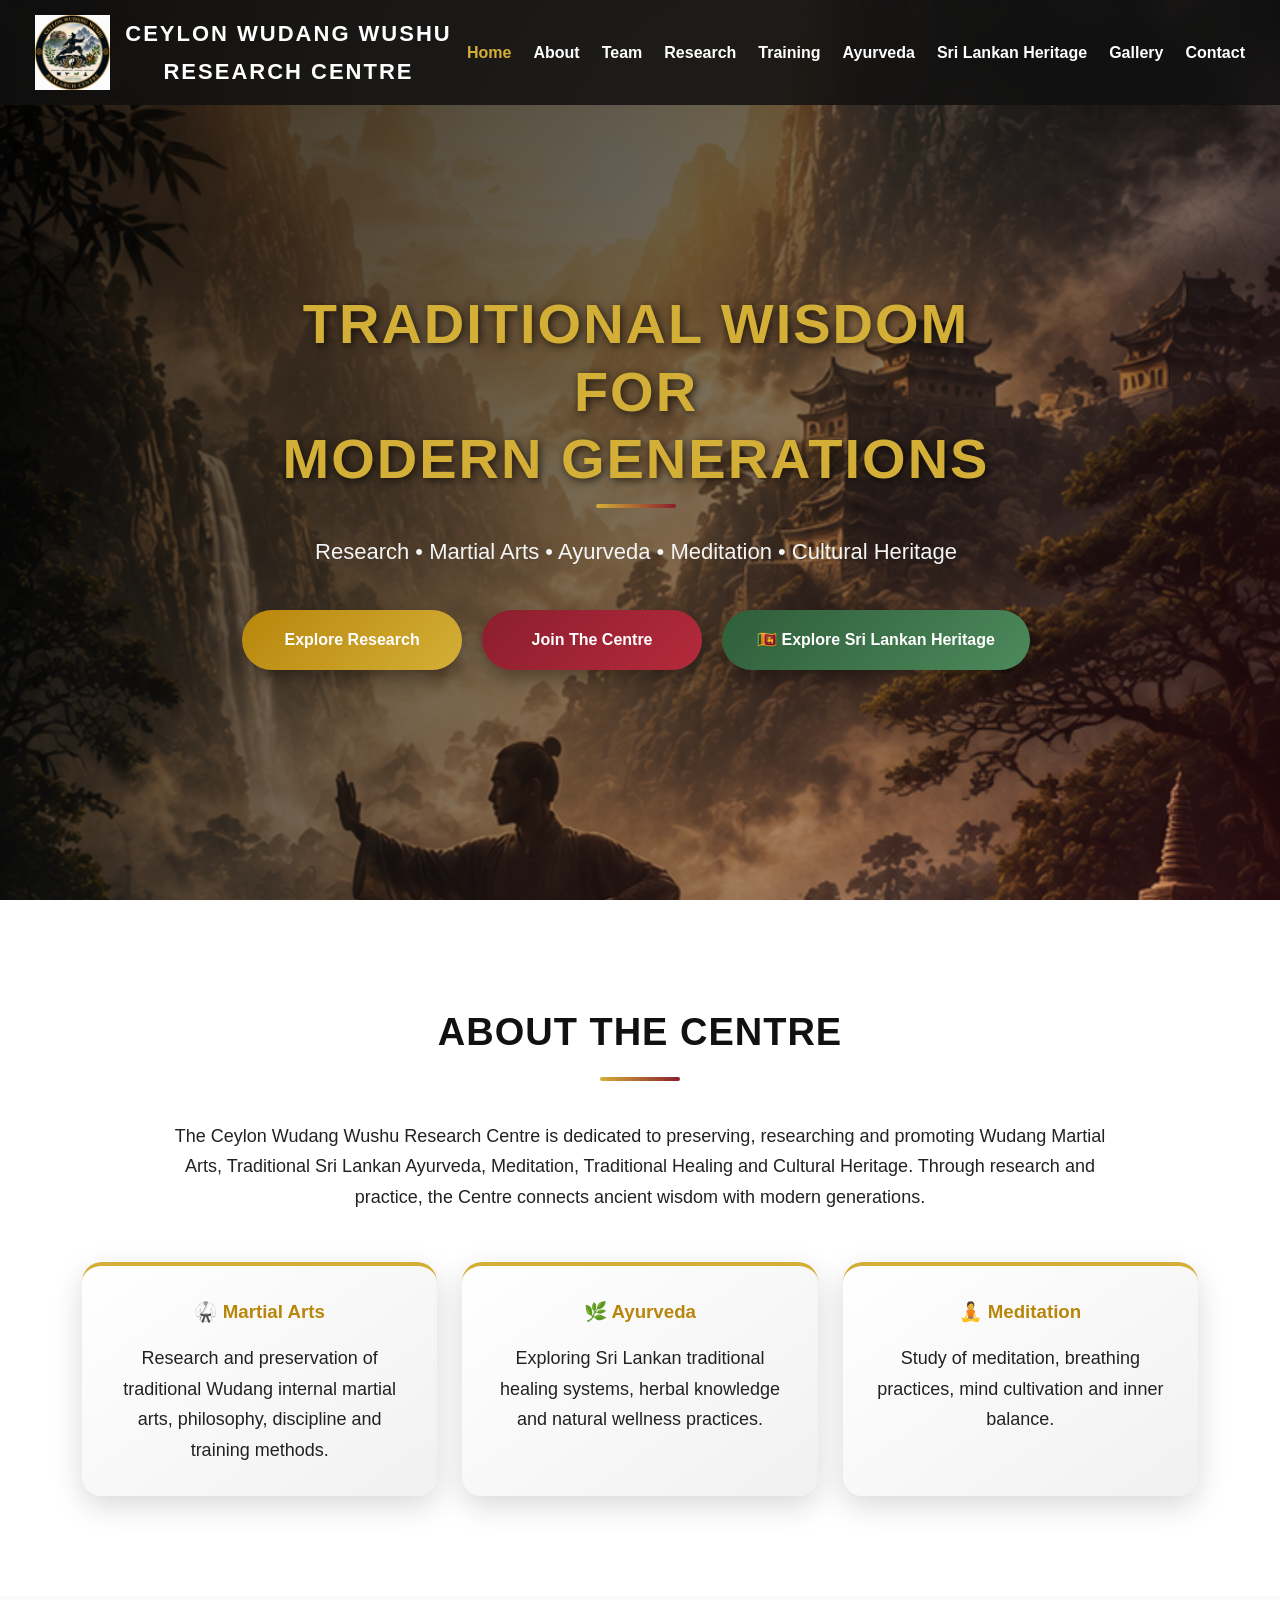
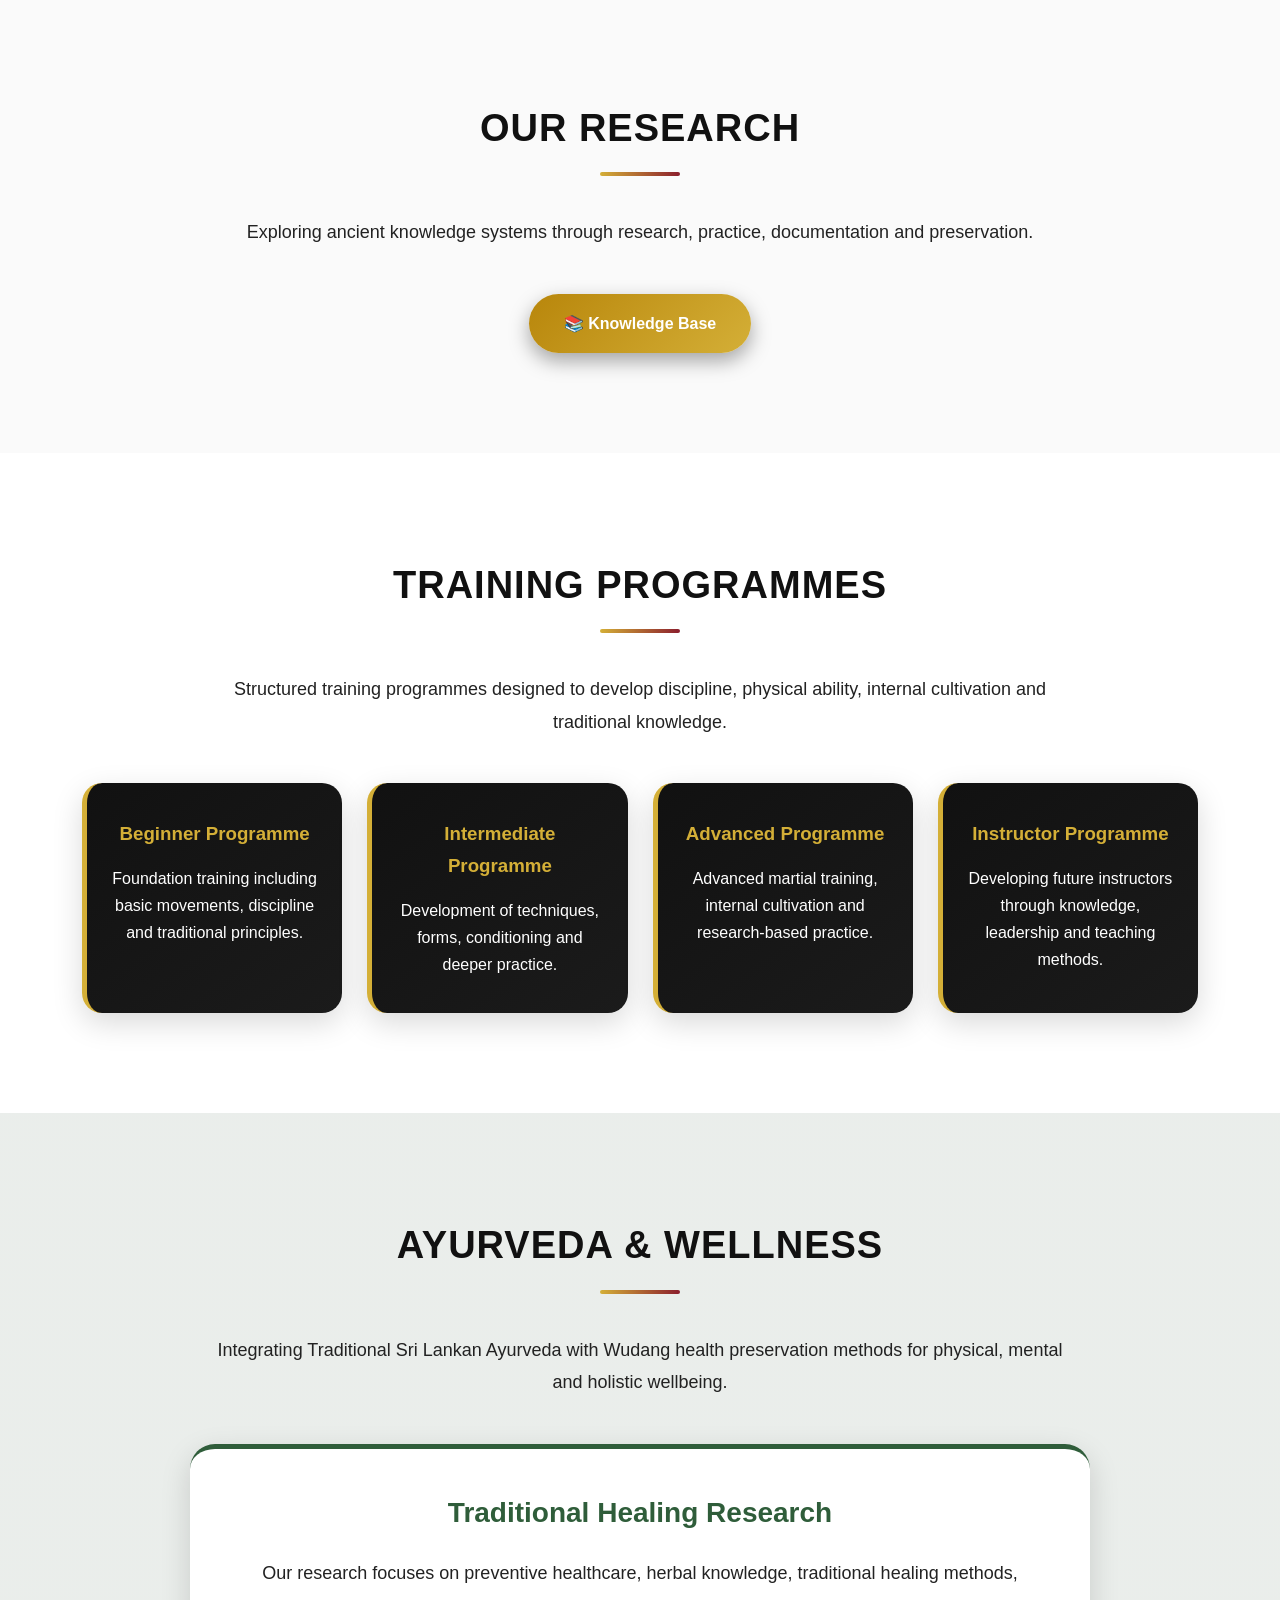
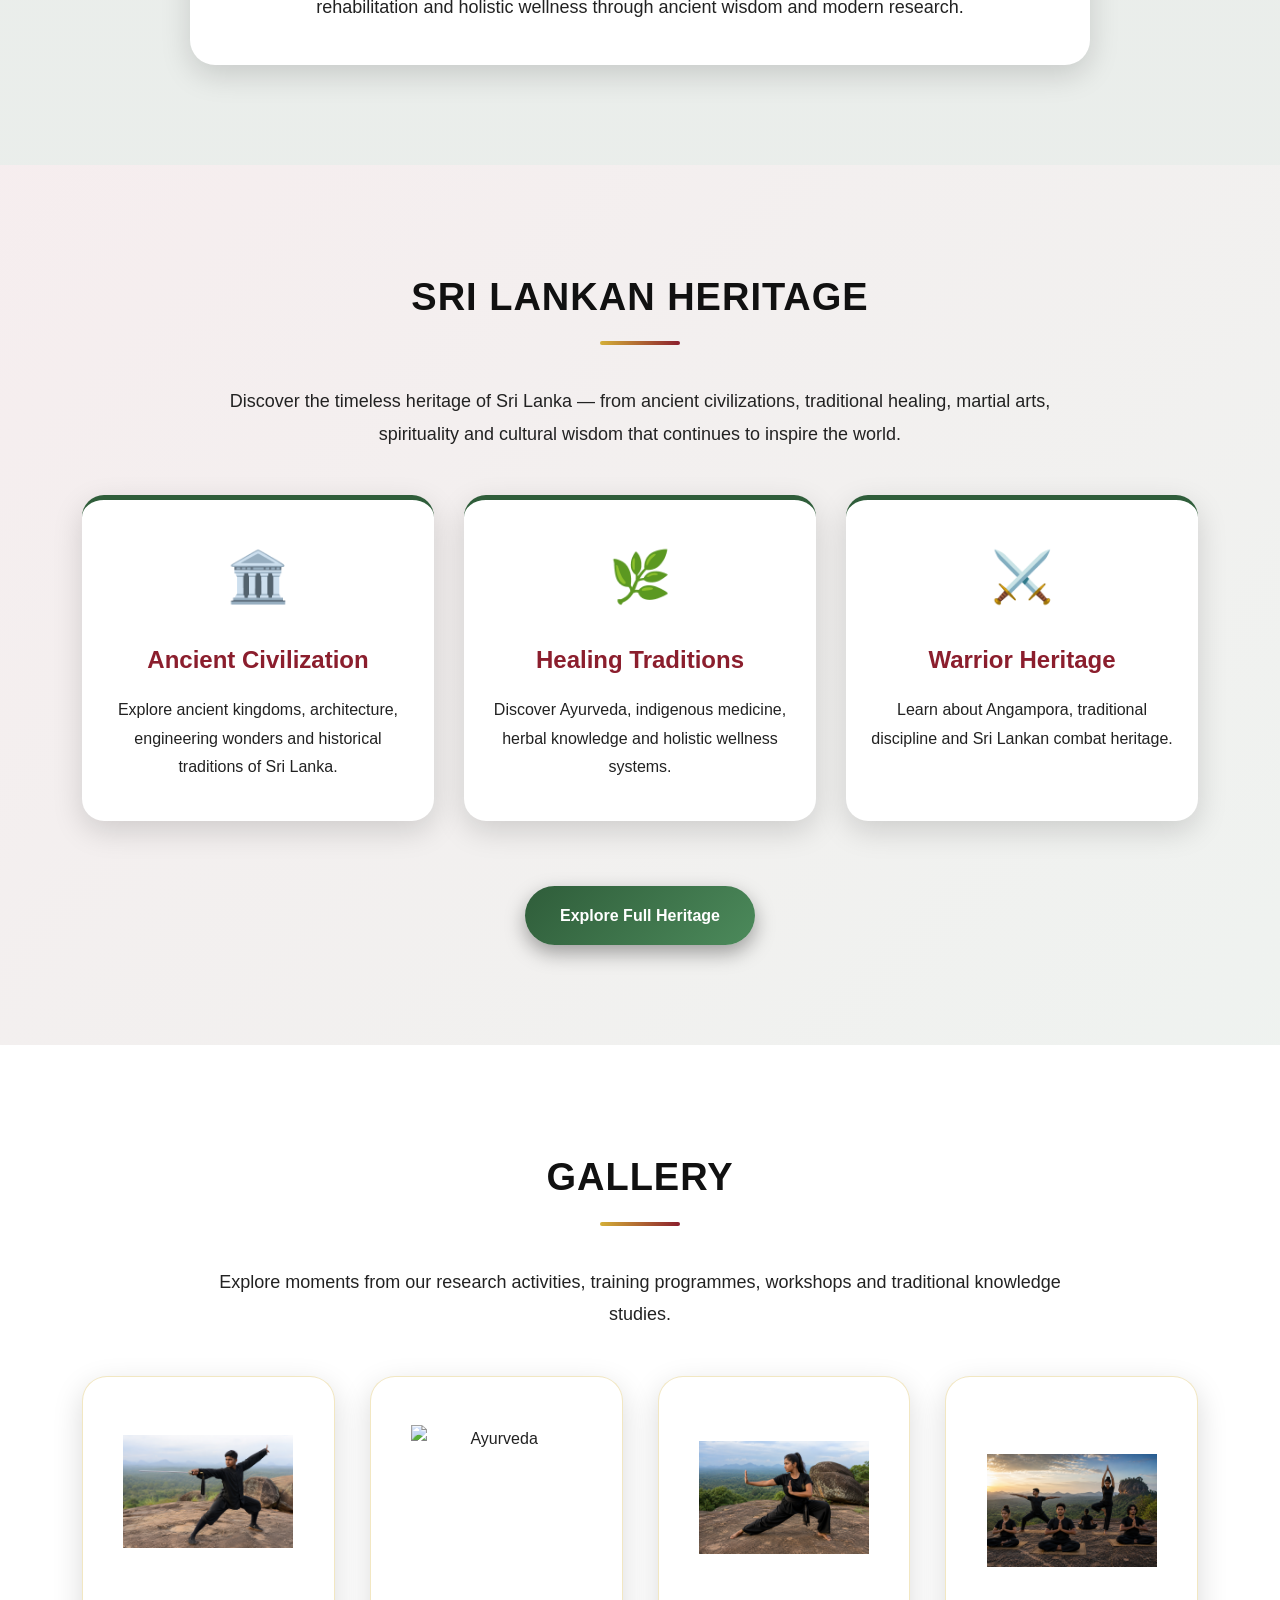
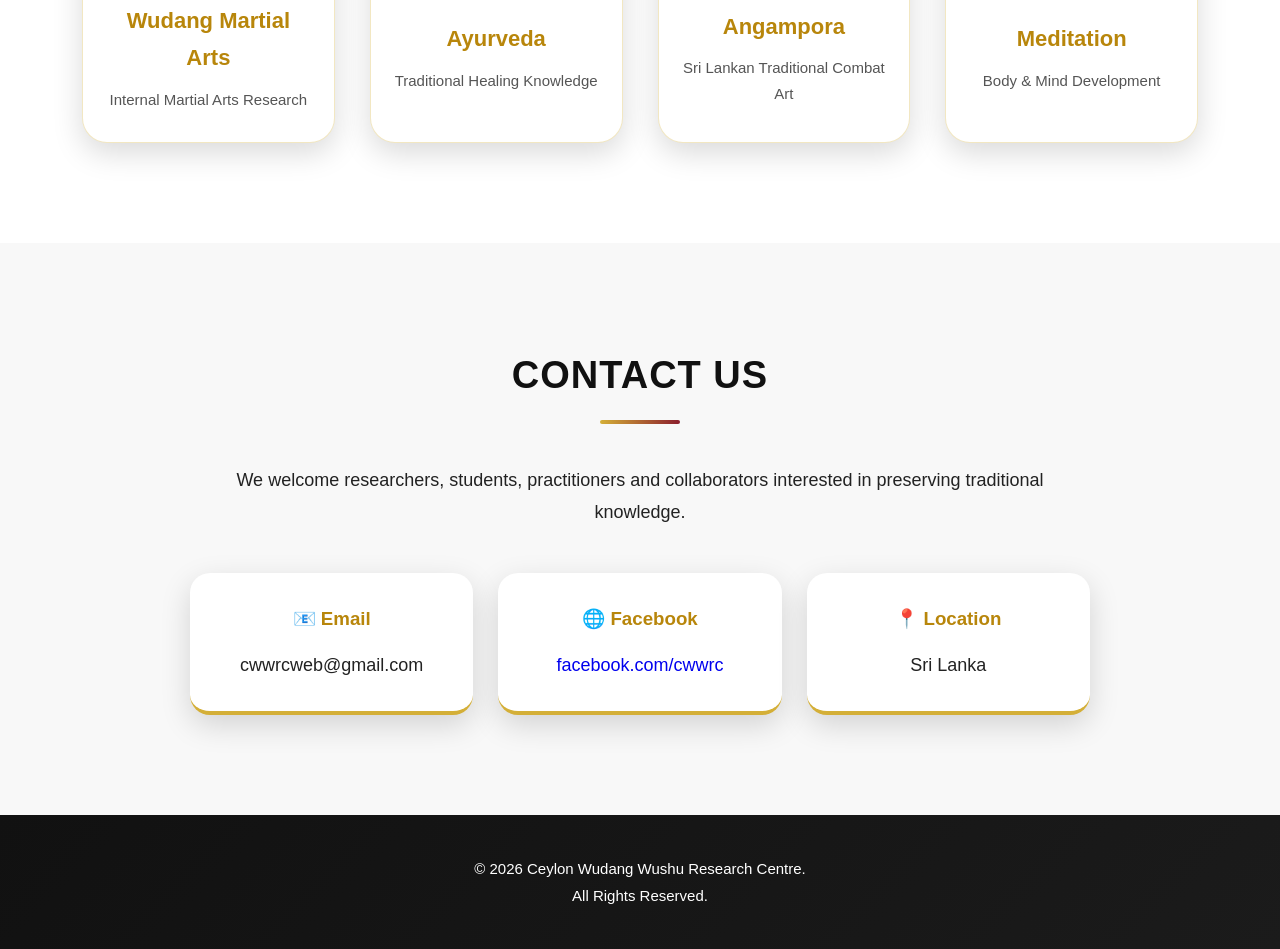
==== commit 6cdd01f1: "Update index.html" ====
--- a/index.html
+++ b/index.html
@@ -1001,7 +1001,10 @@
 </h3>
 
 <p>
+<a
+href="https://www.facebook.com/cwwrc" target="_blank">
 facebook.com/cwwrc
+</a>
 </p>
 
 </div>
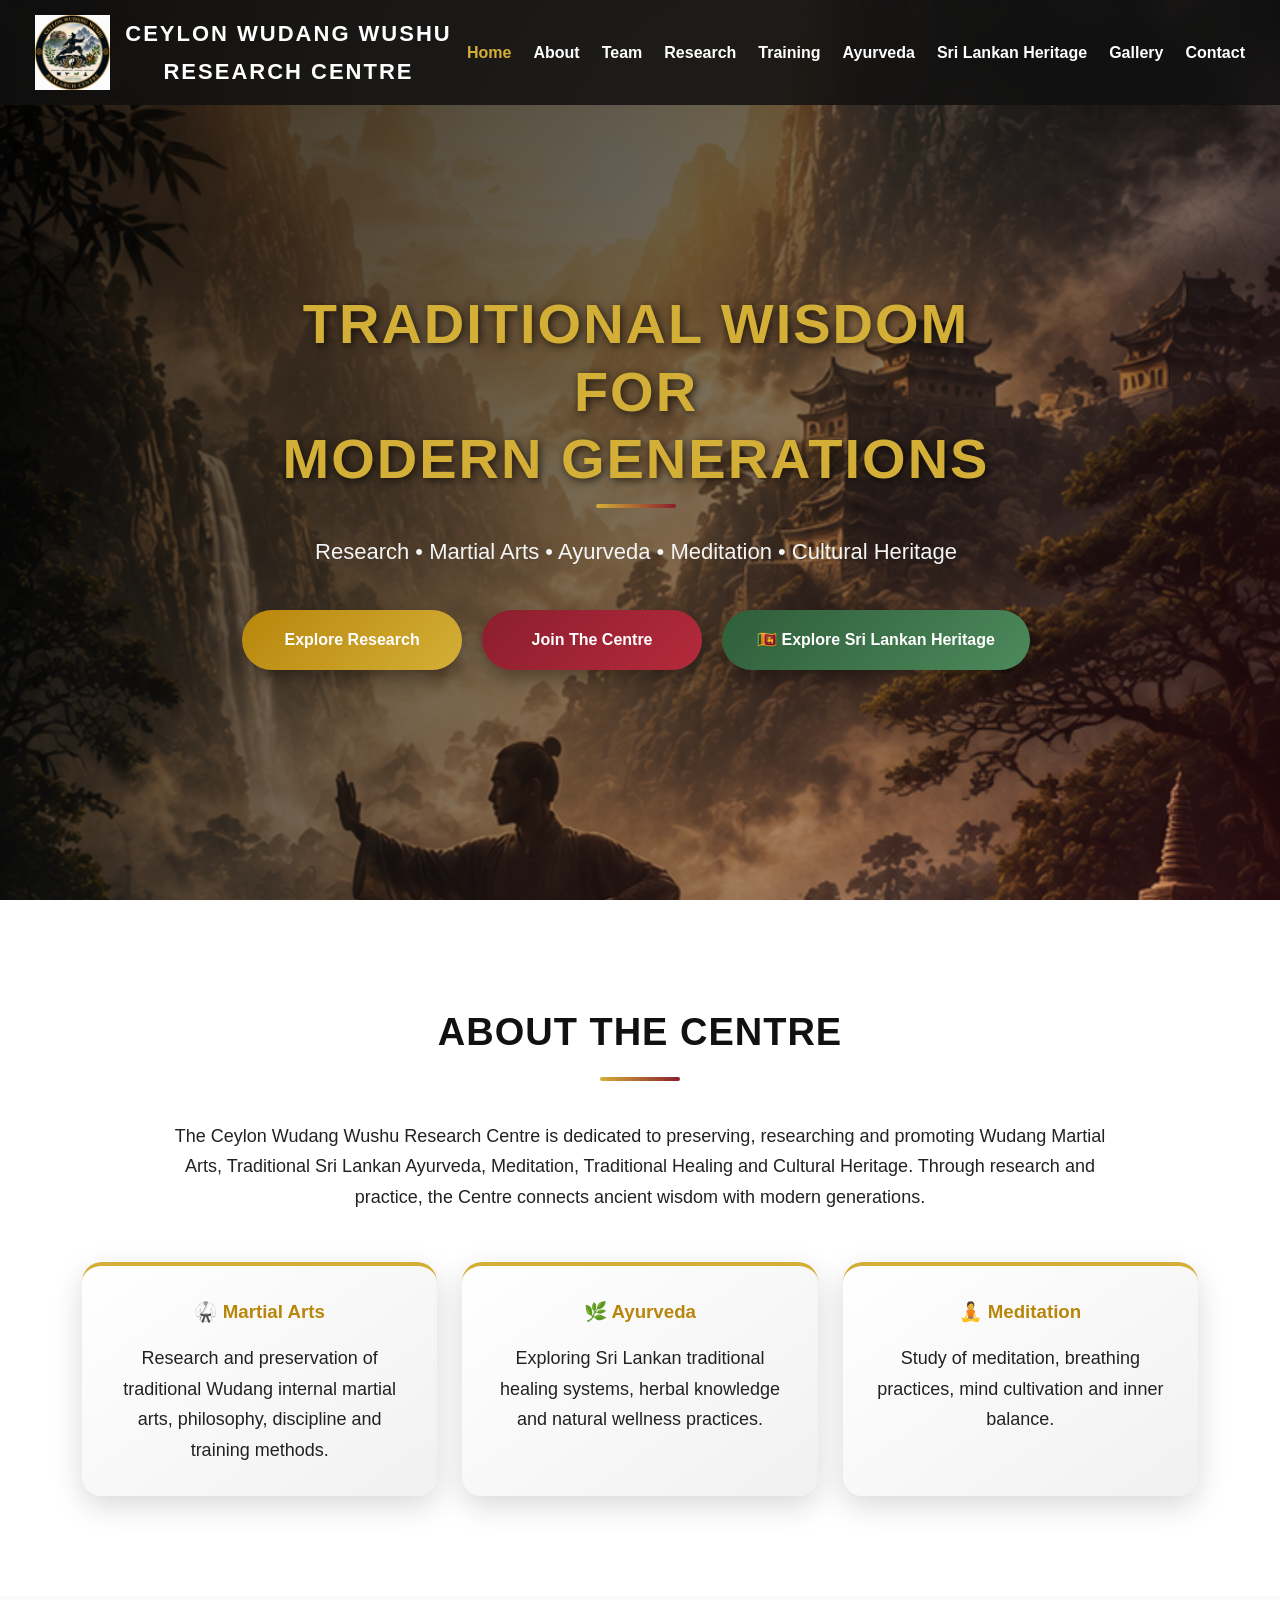
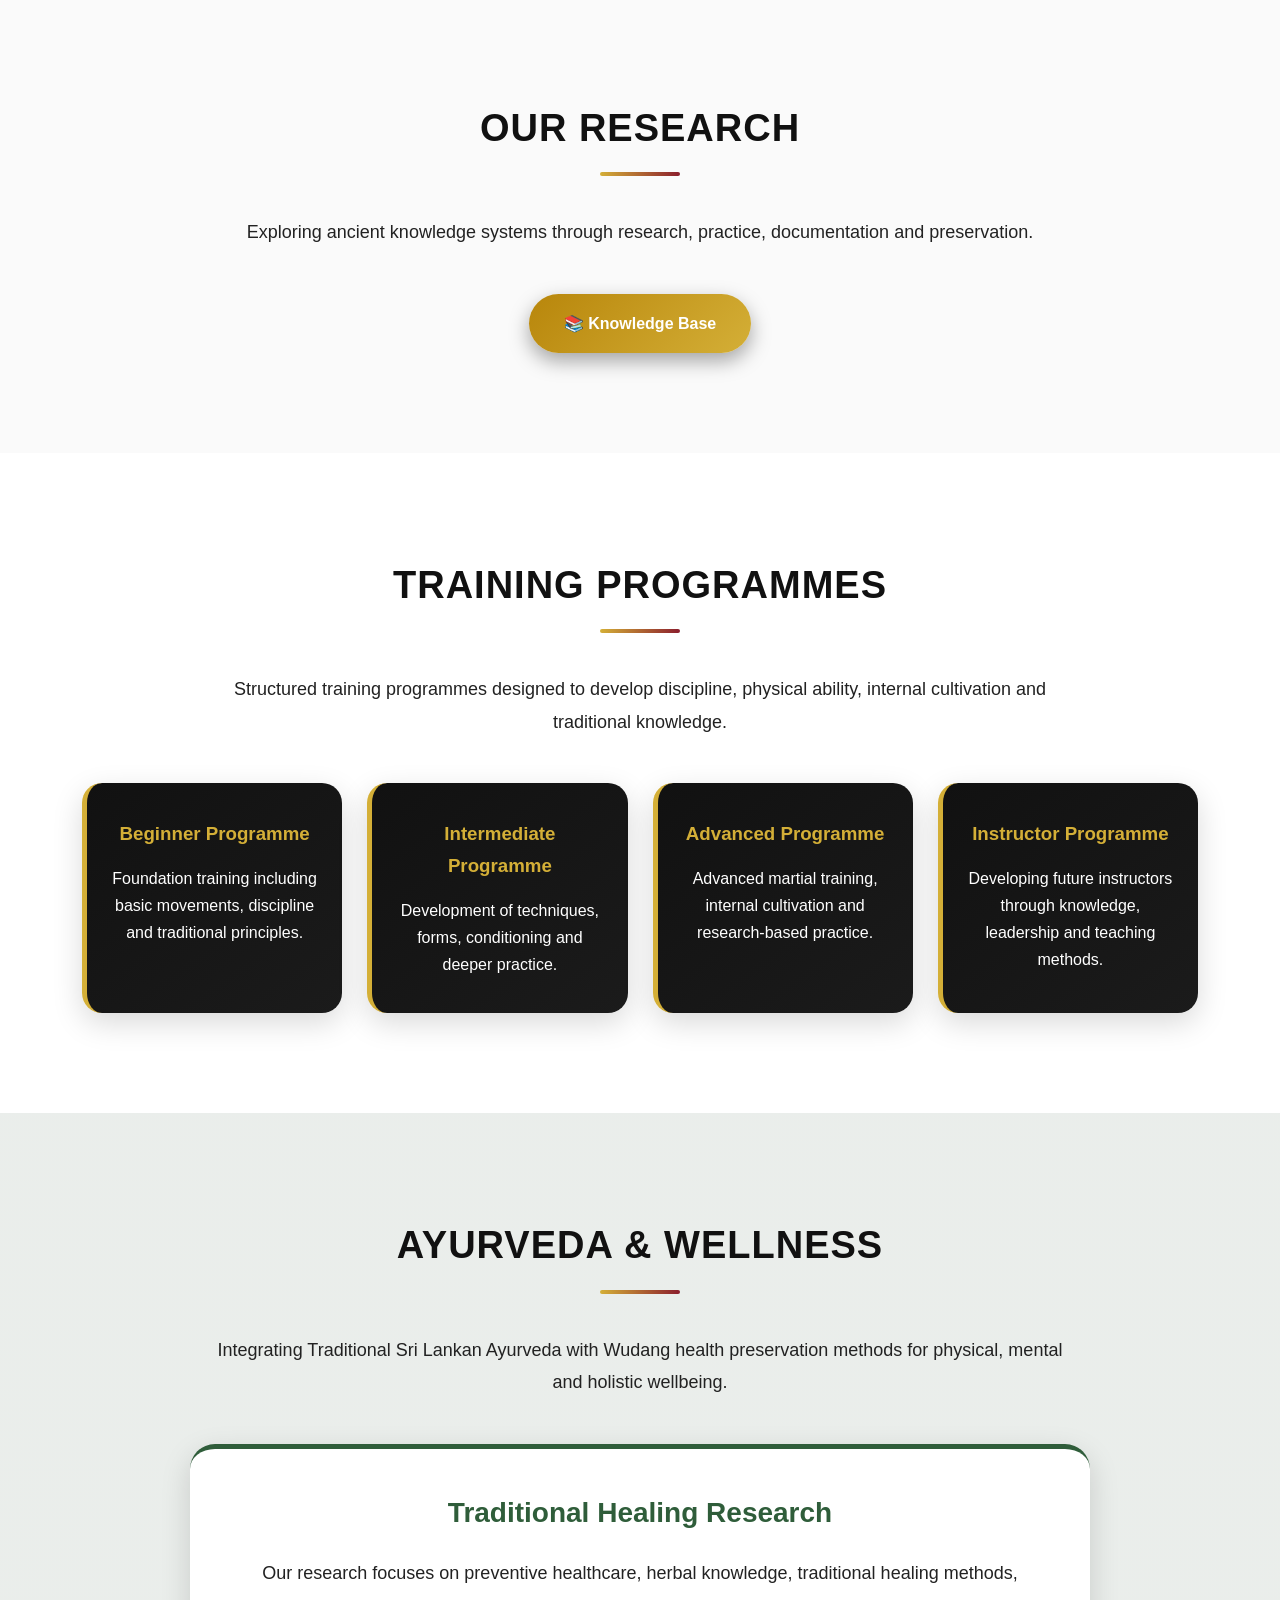
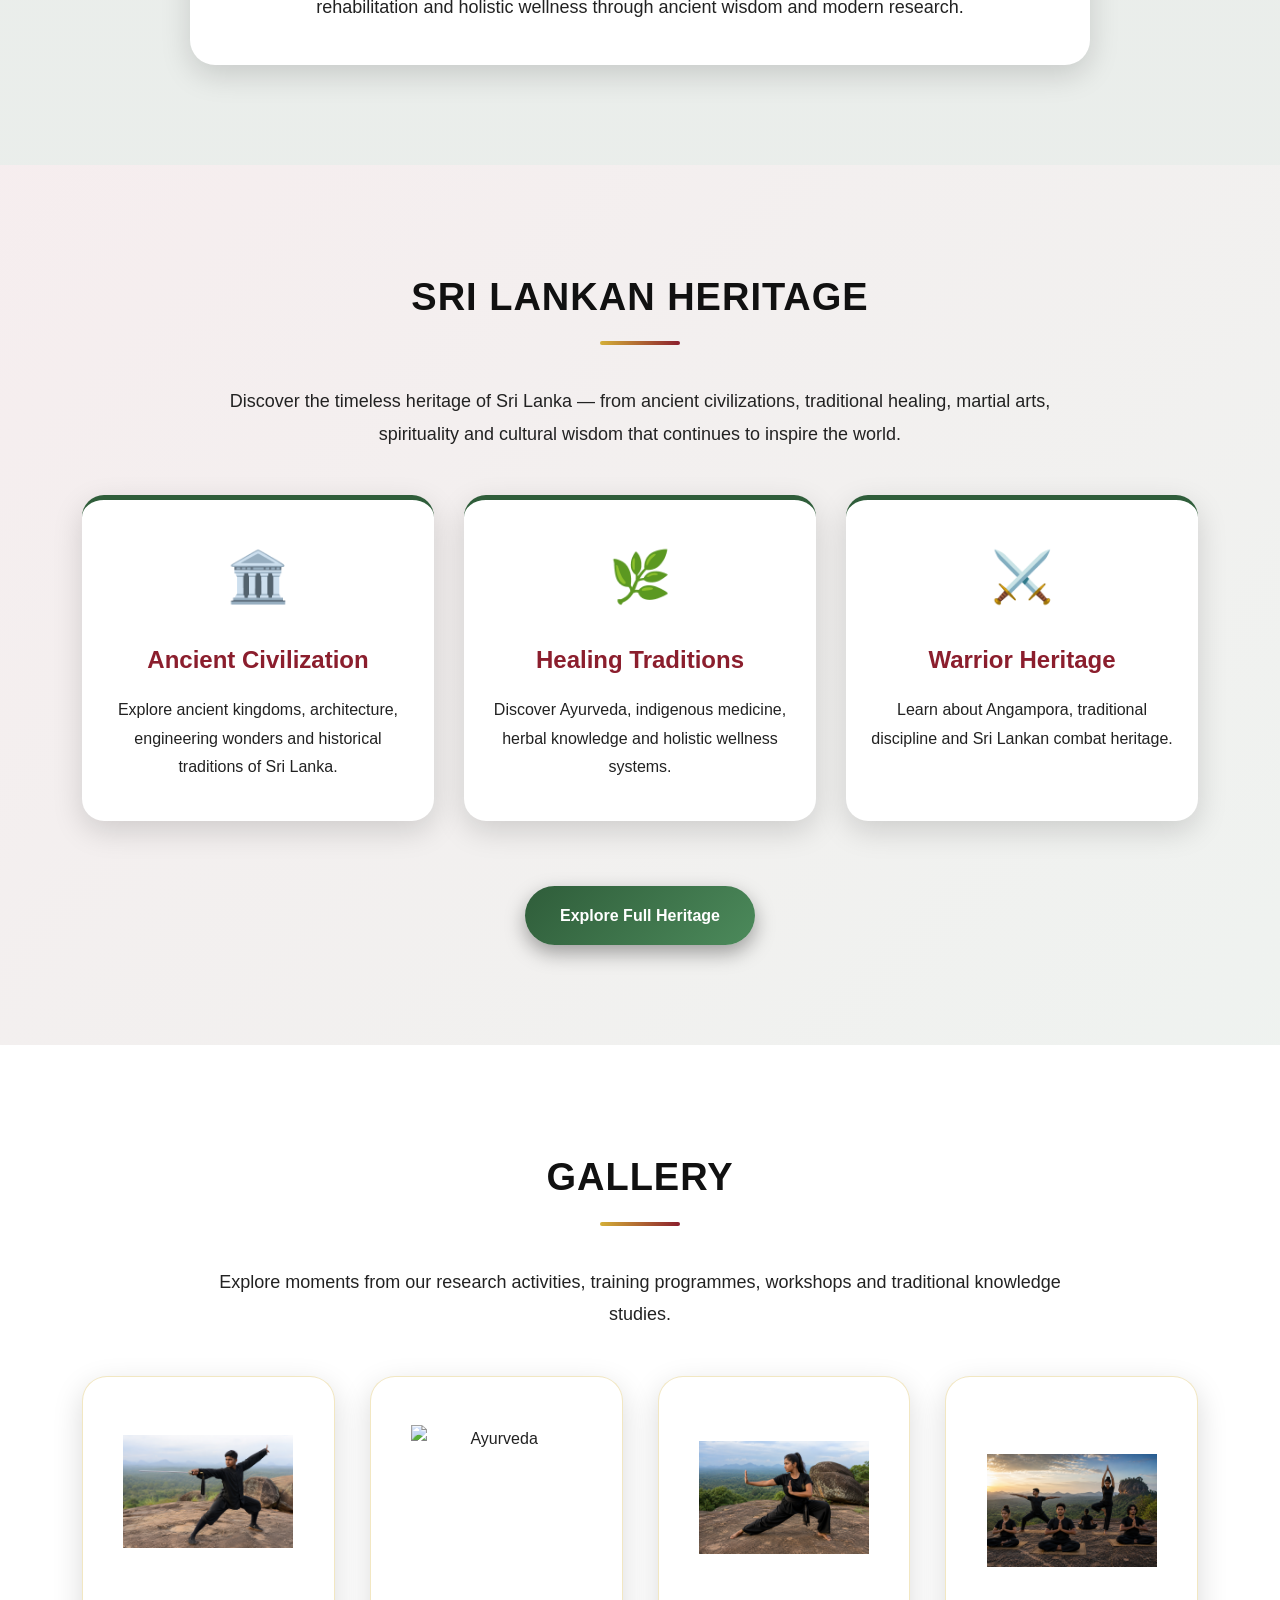
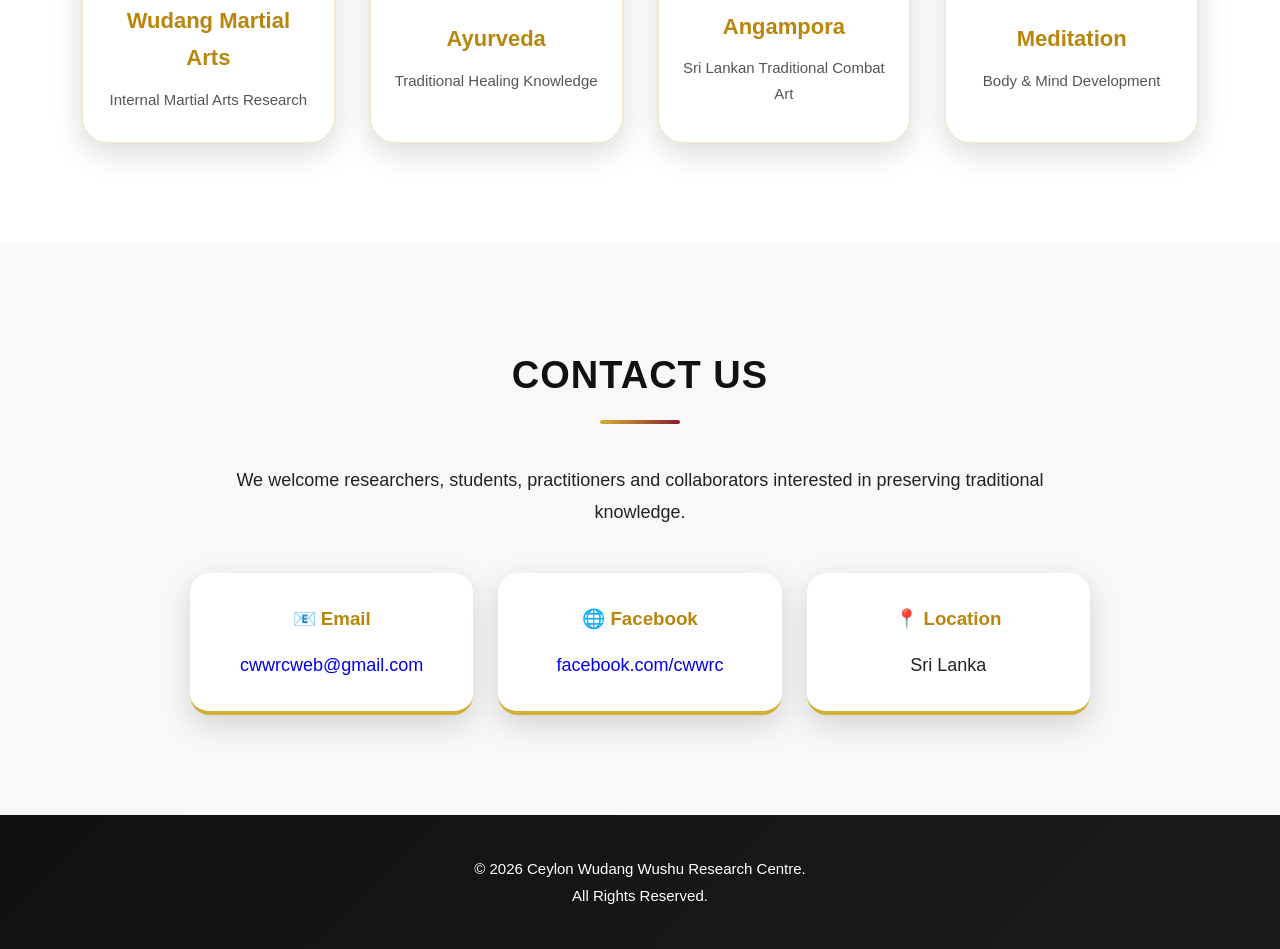
==== commit 7d83a5d5: "Update index.html" ====
--- a/index.html
+++ b/index.html
@@ -984,7 +984,9 @@
 </h3>
 
 <p>
+<a href="mailto:cwwrcweb@gmail.com">
 cwwrcweb@gmail.com
+</a>
 </p>
 
 </div>
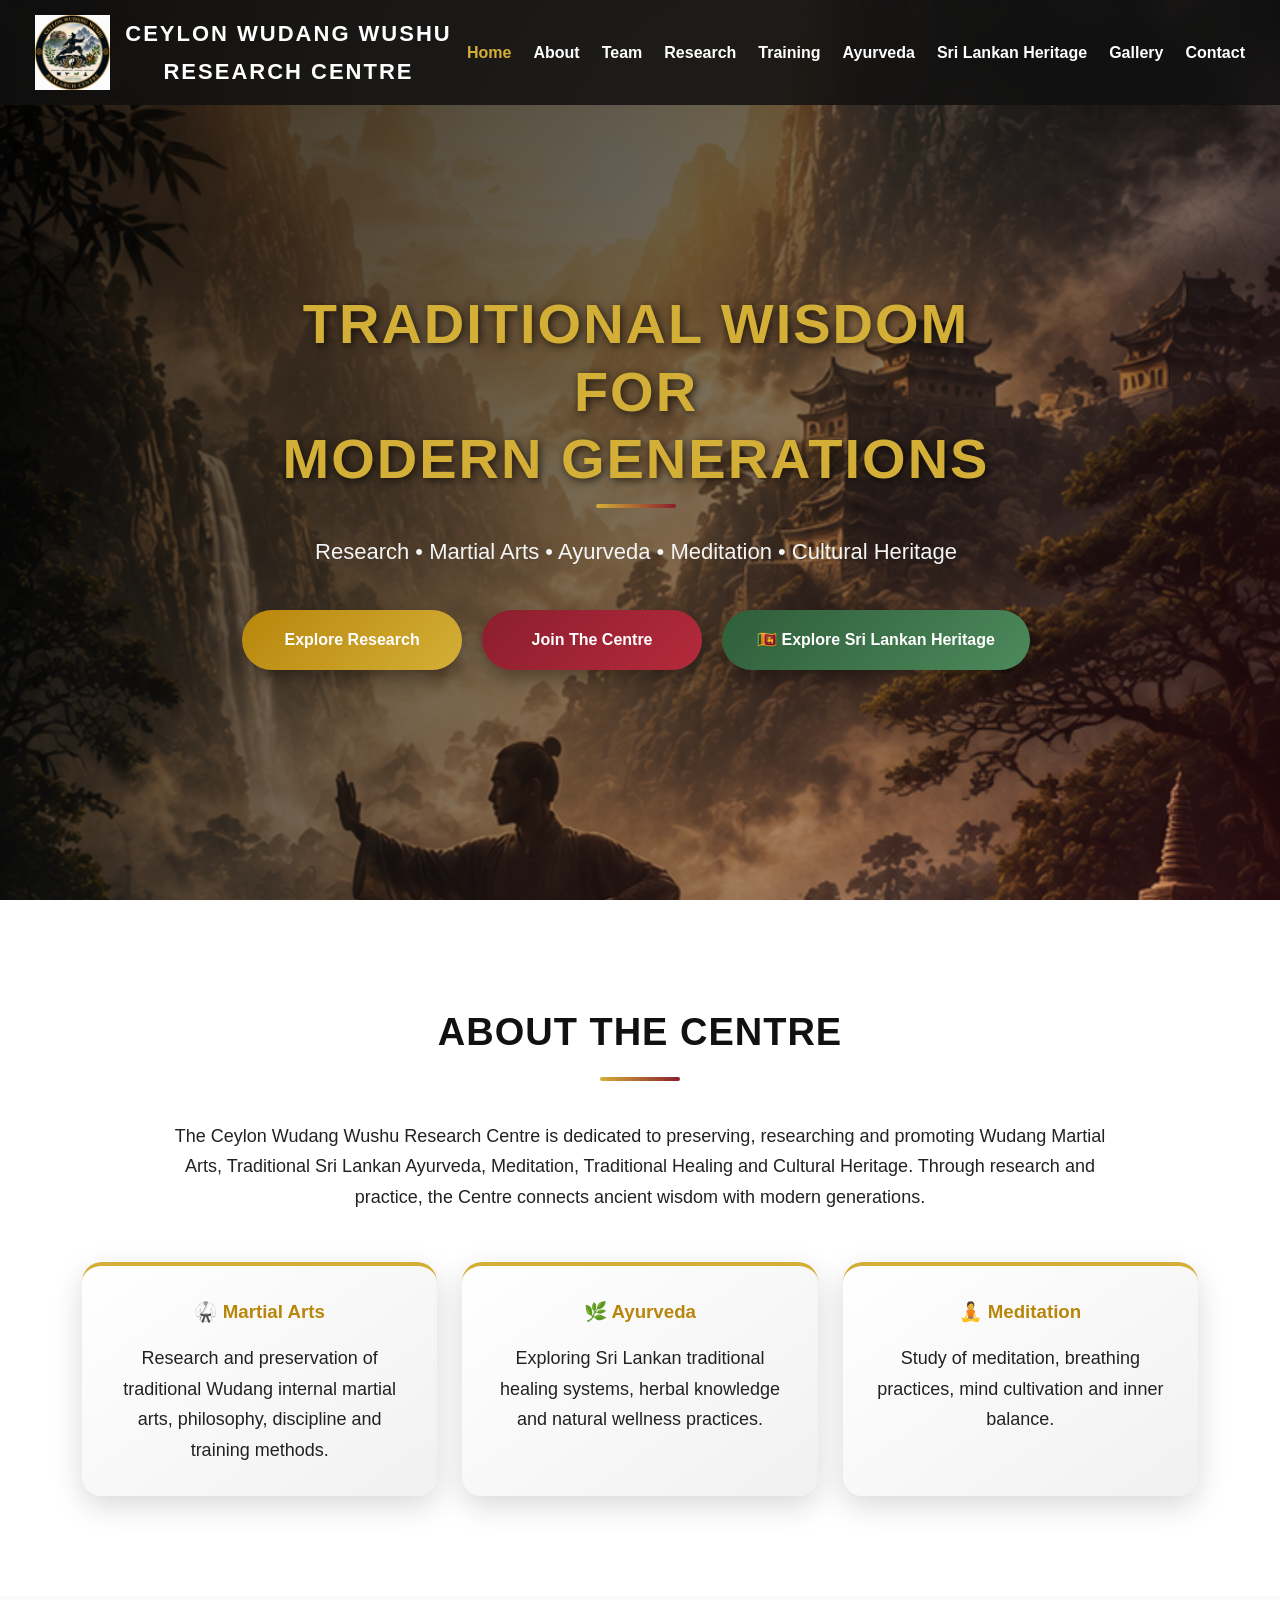
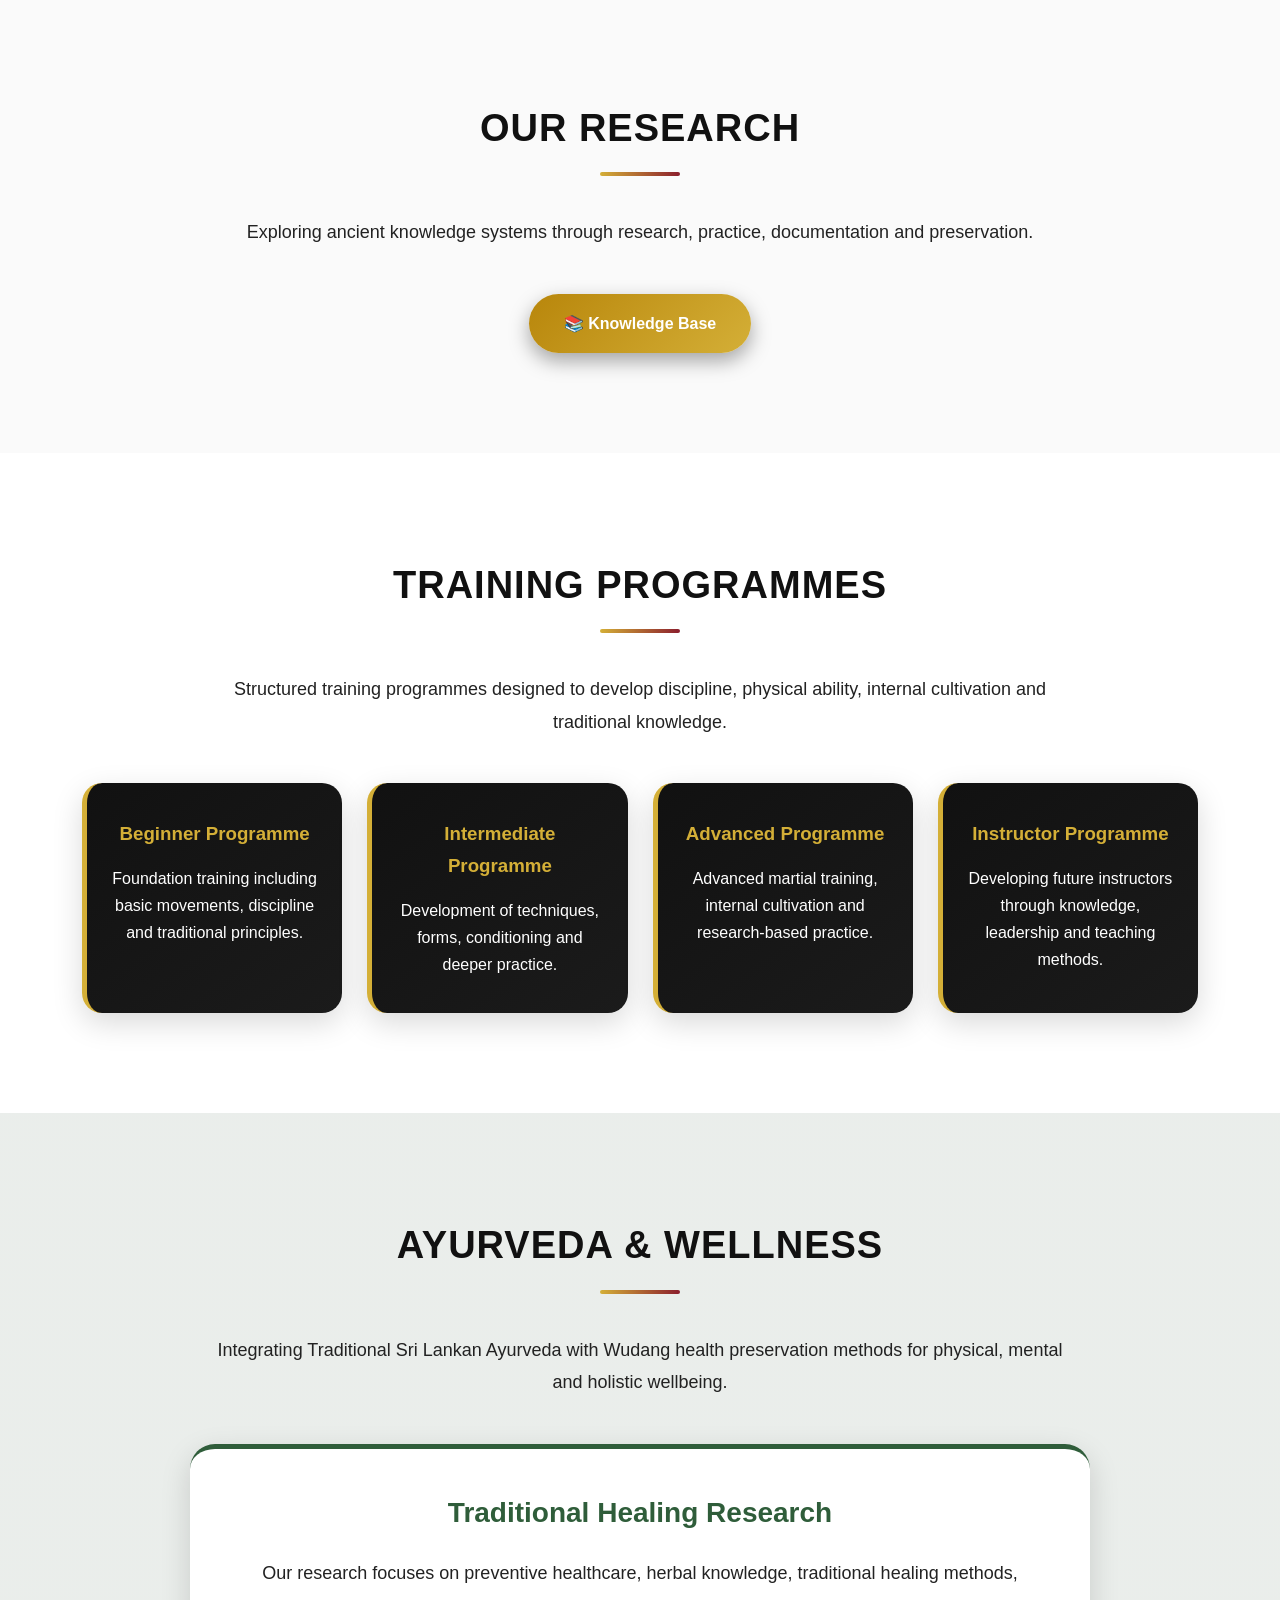
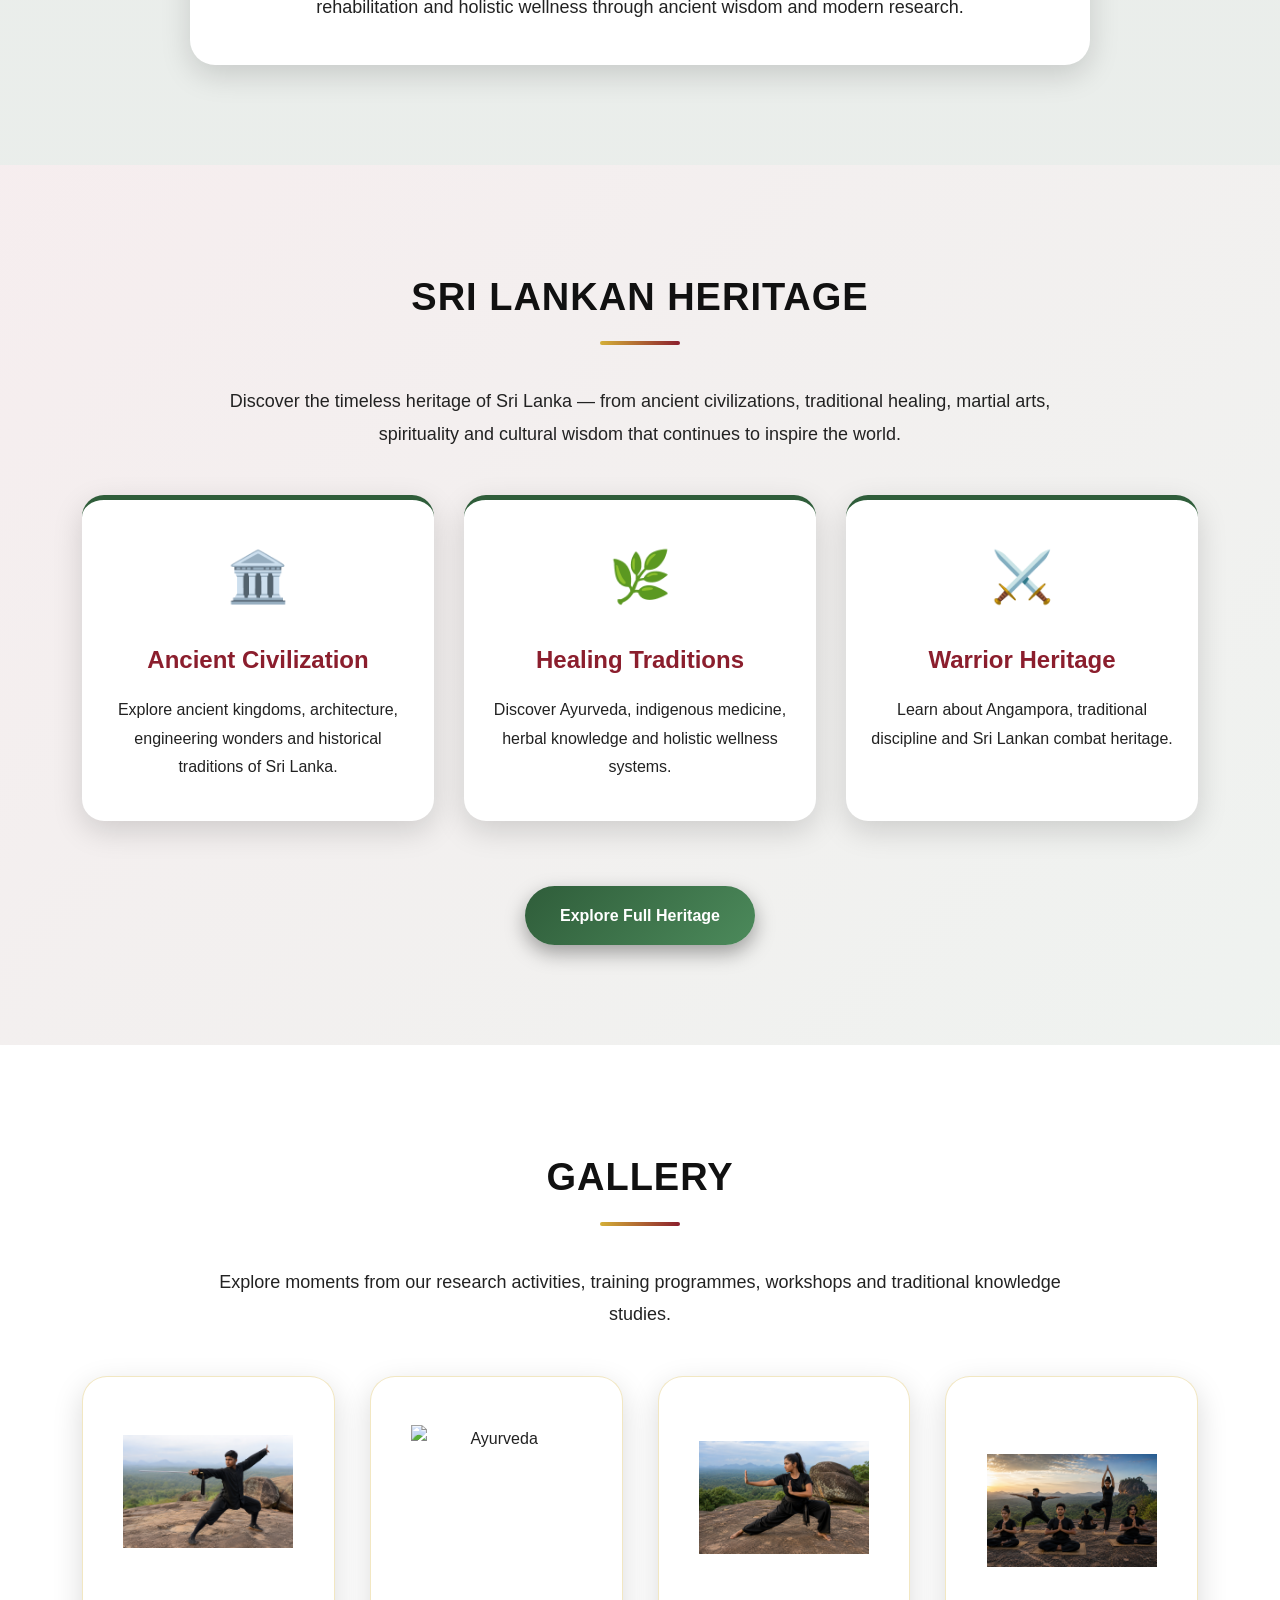
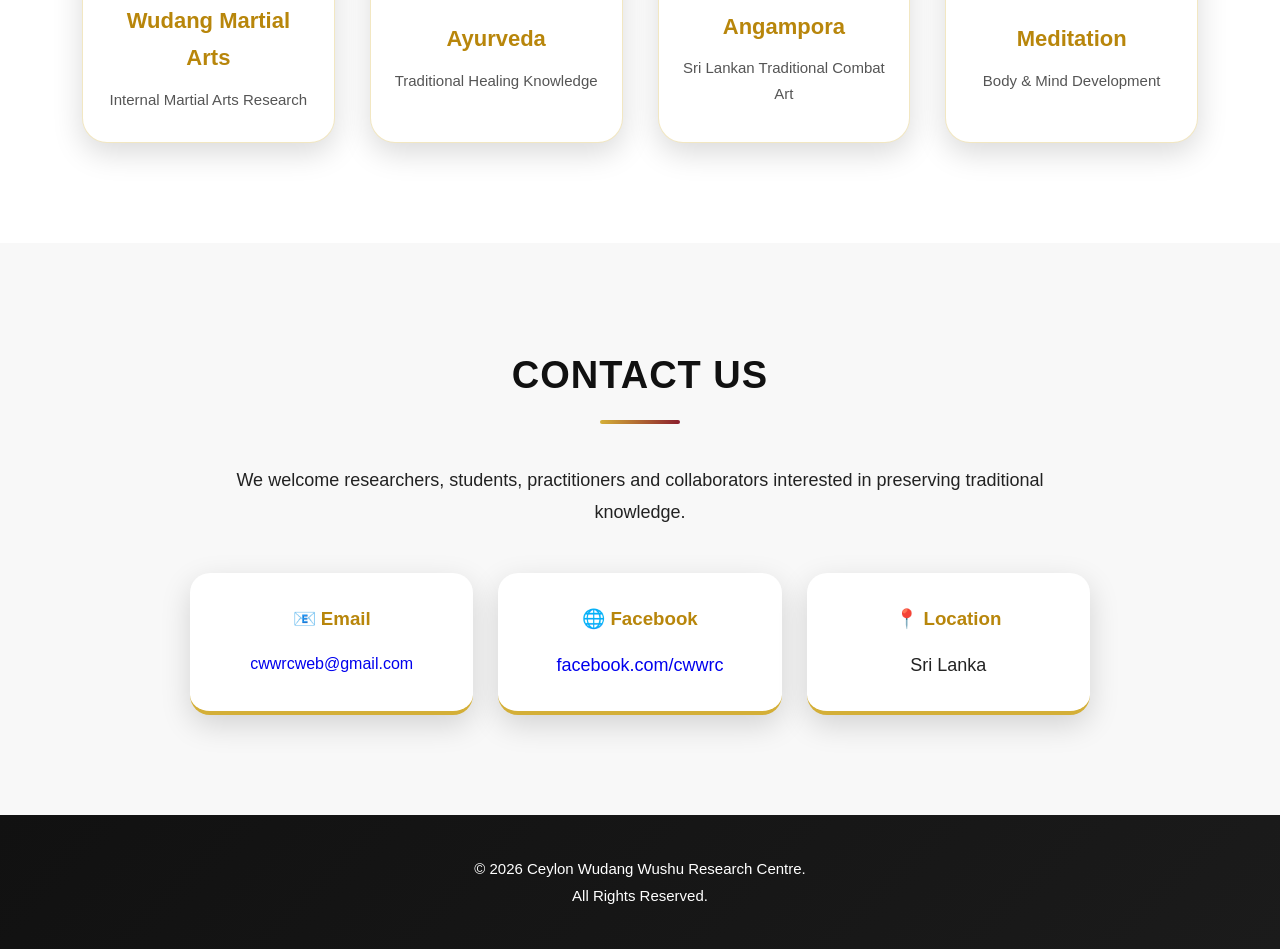
==== commit f5aad9e0: "Update index.html" ====
--- a/index.html
+++ b/index.html
@@ -983,11 +983,9 @@
 📧 Email
 </h3>
 
-<p>
 <a href="mailto:cwwrcweb@gmail.com">
 cwwrcweb@gmail.com
 </a>
-</p>
 
 </div>
 
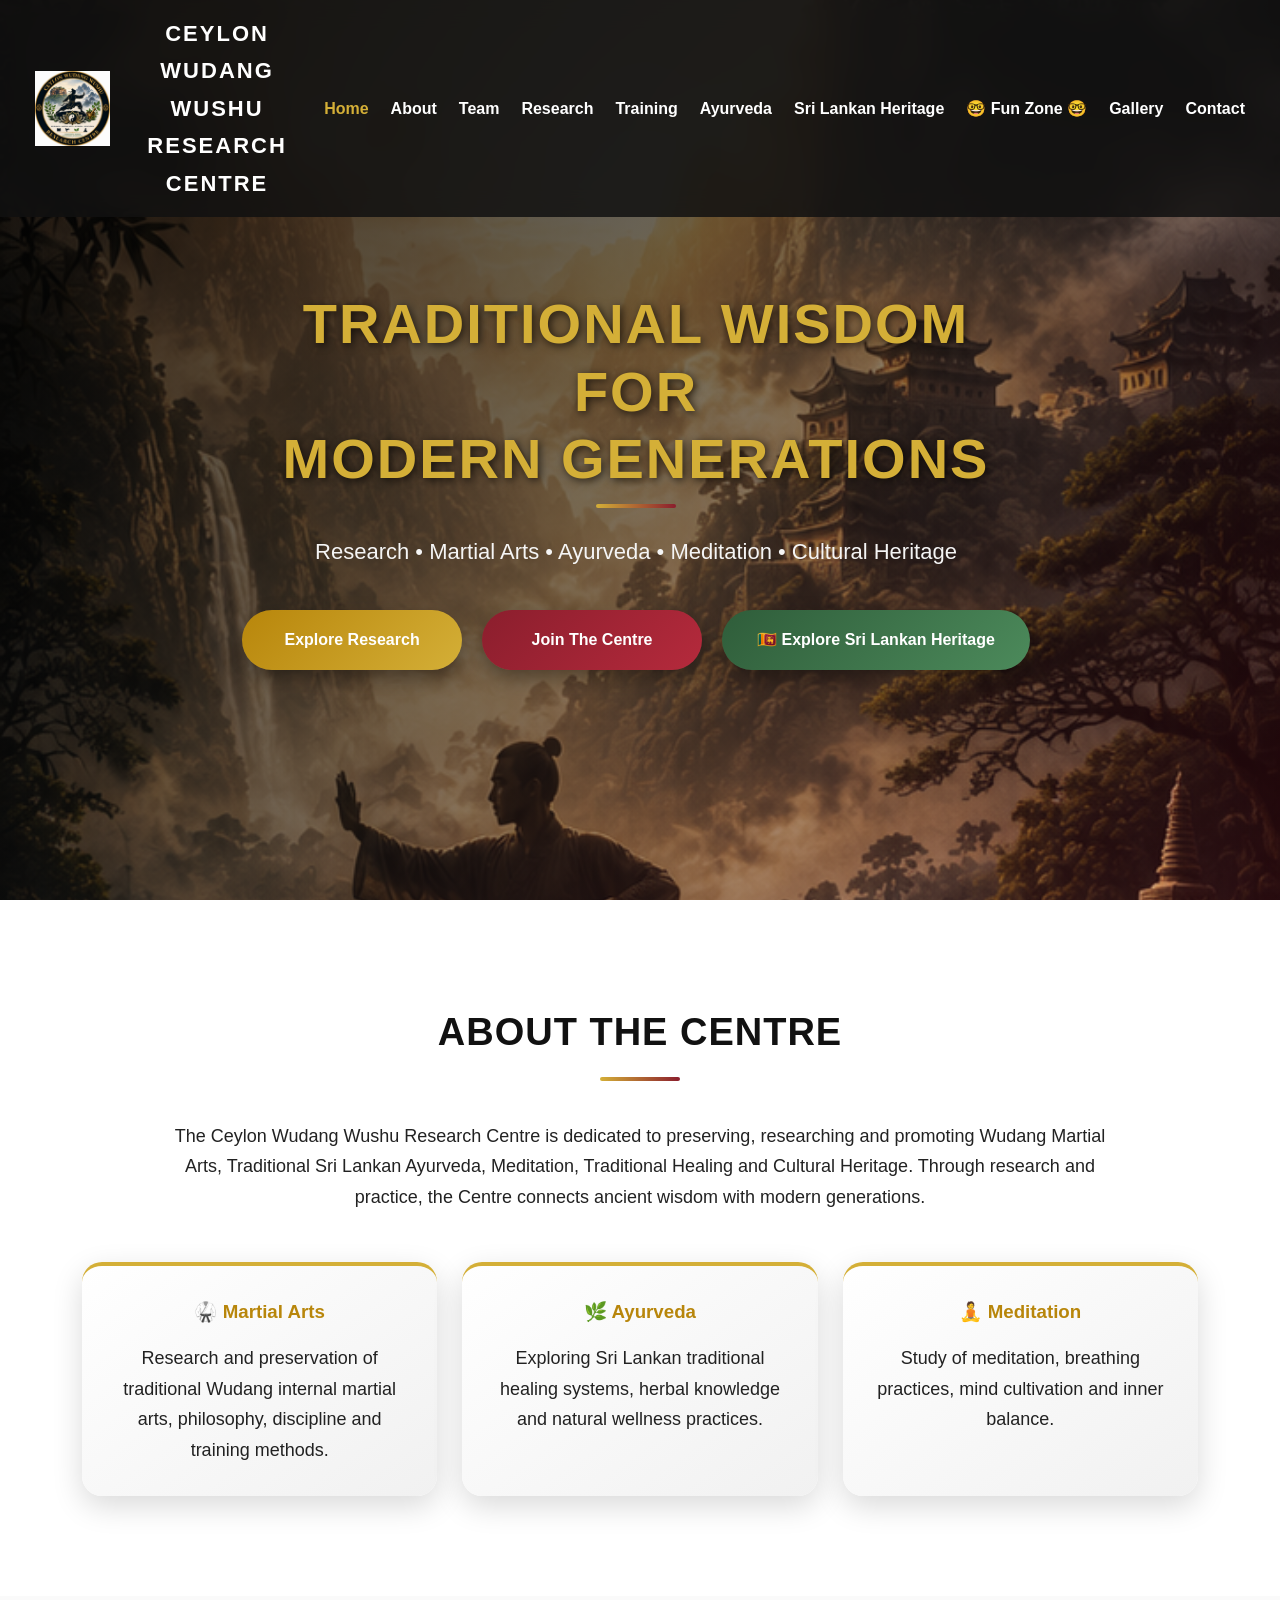
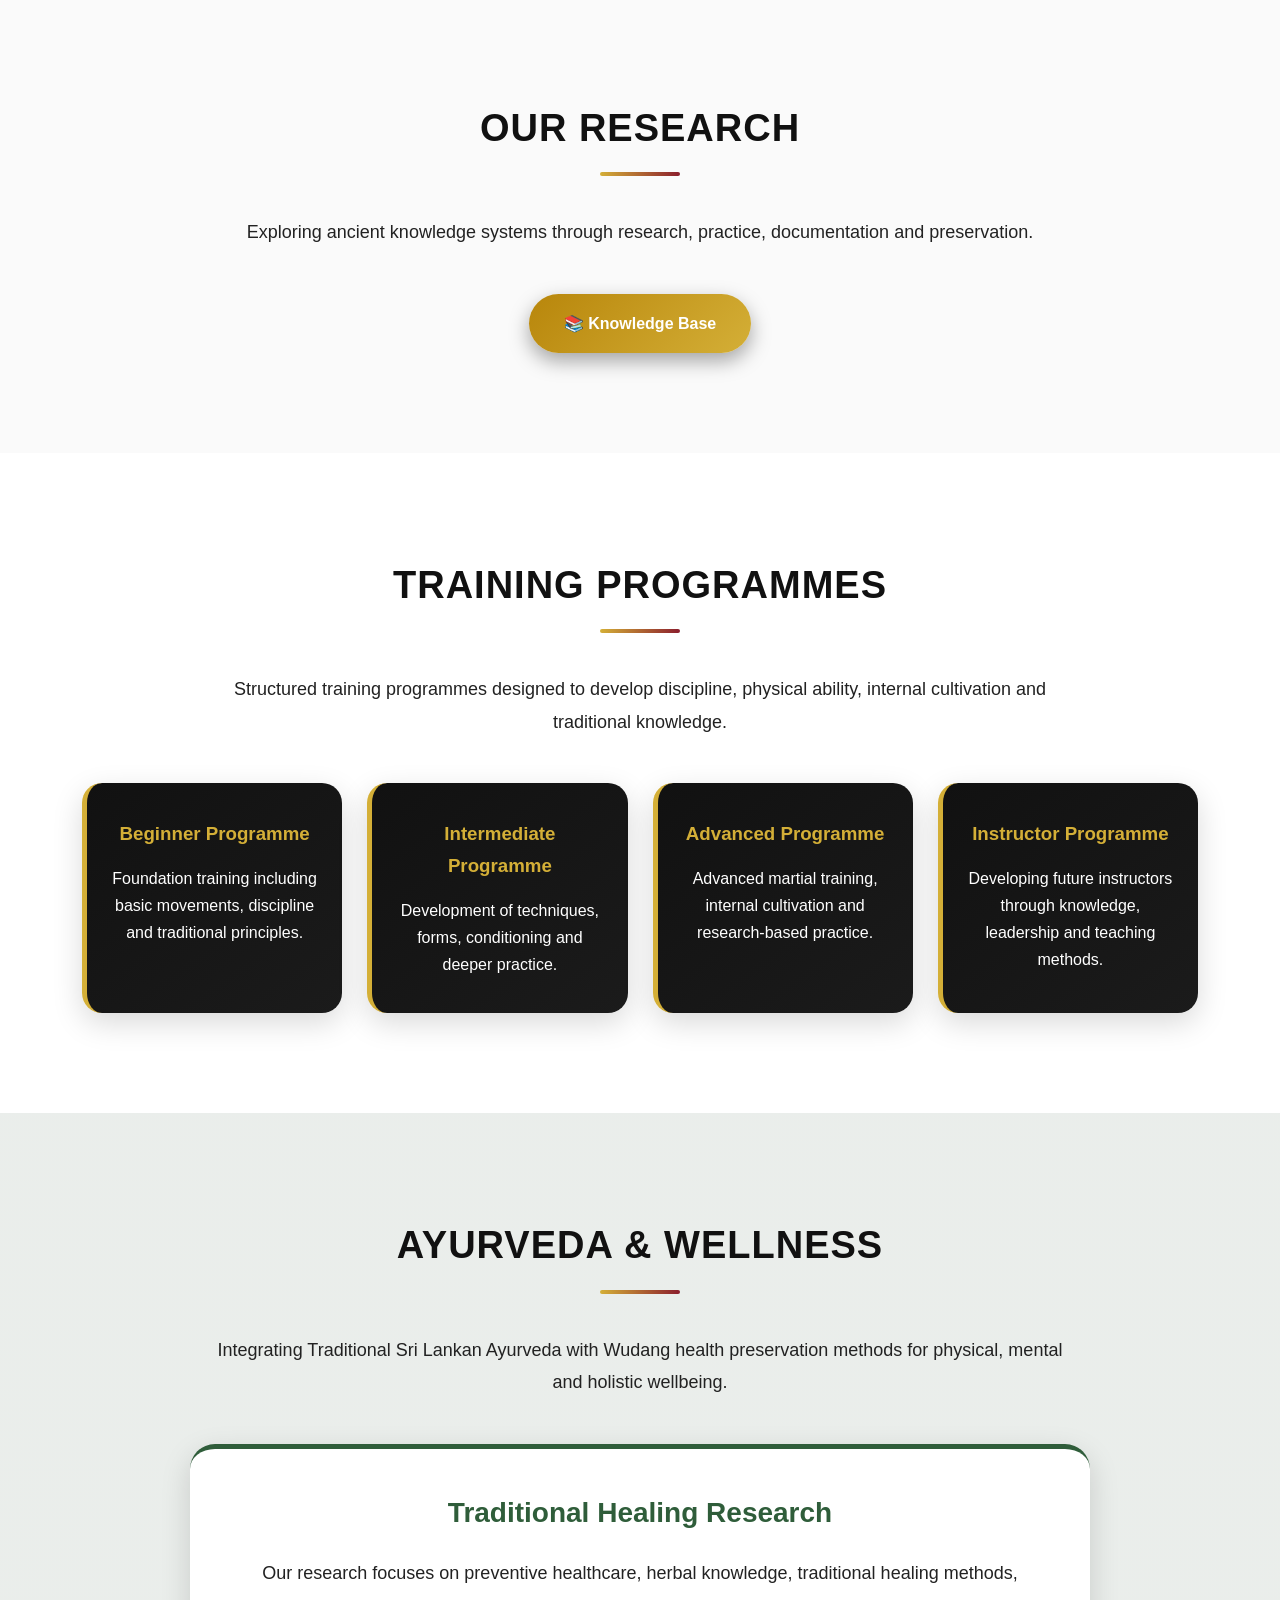
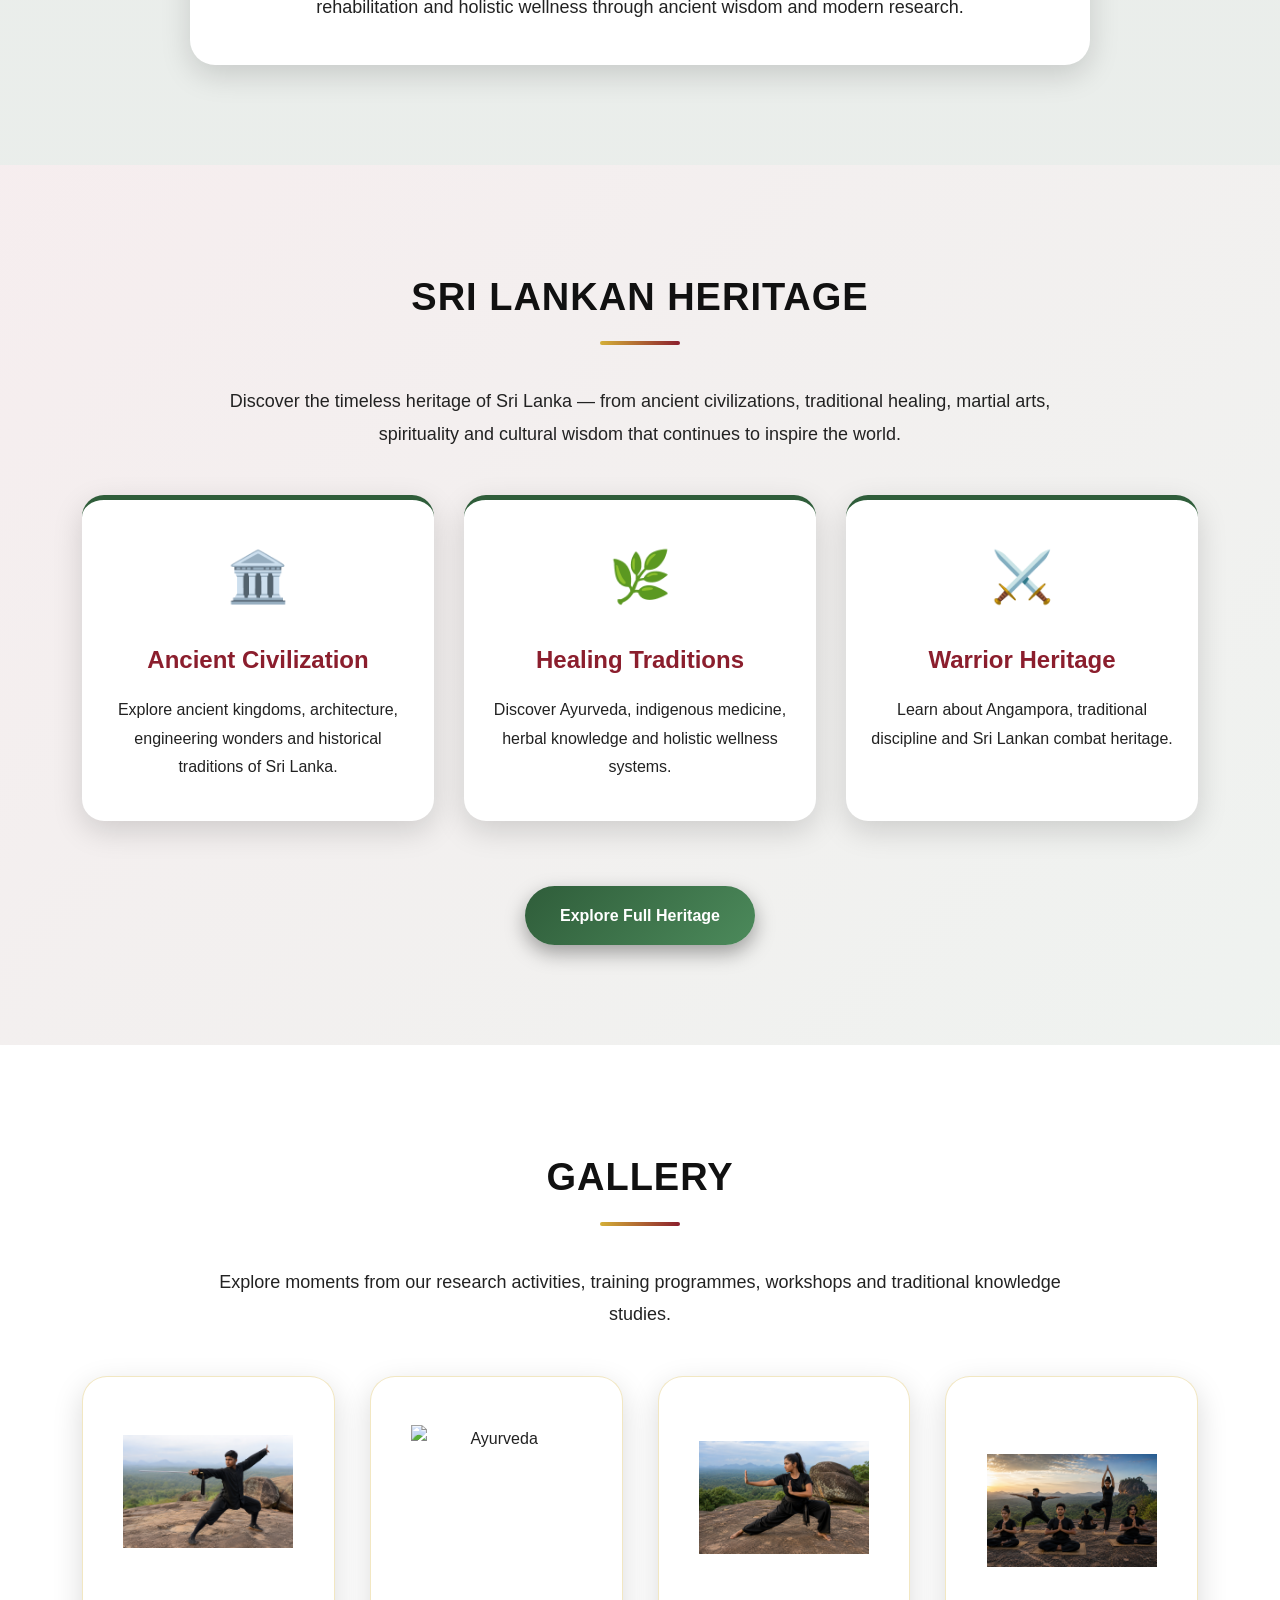
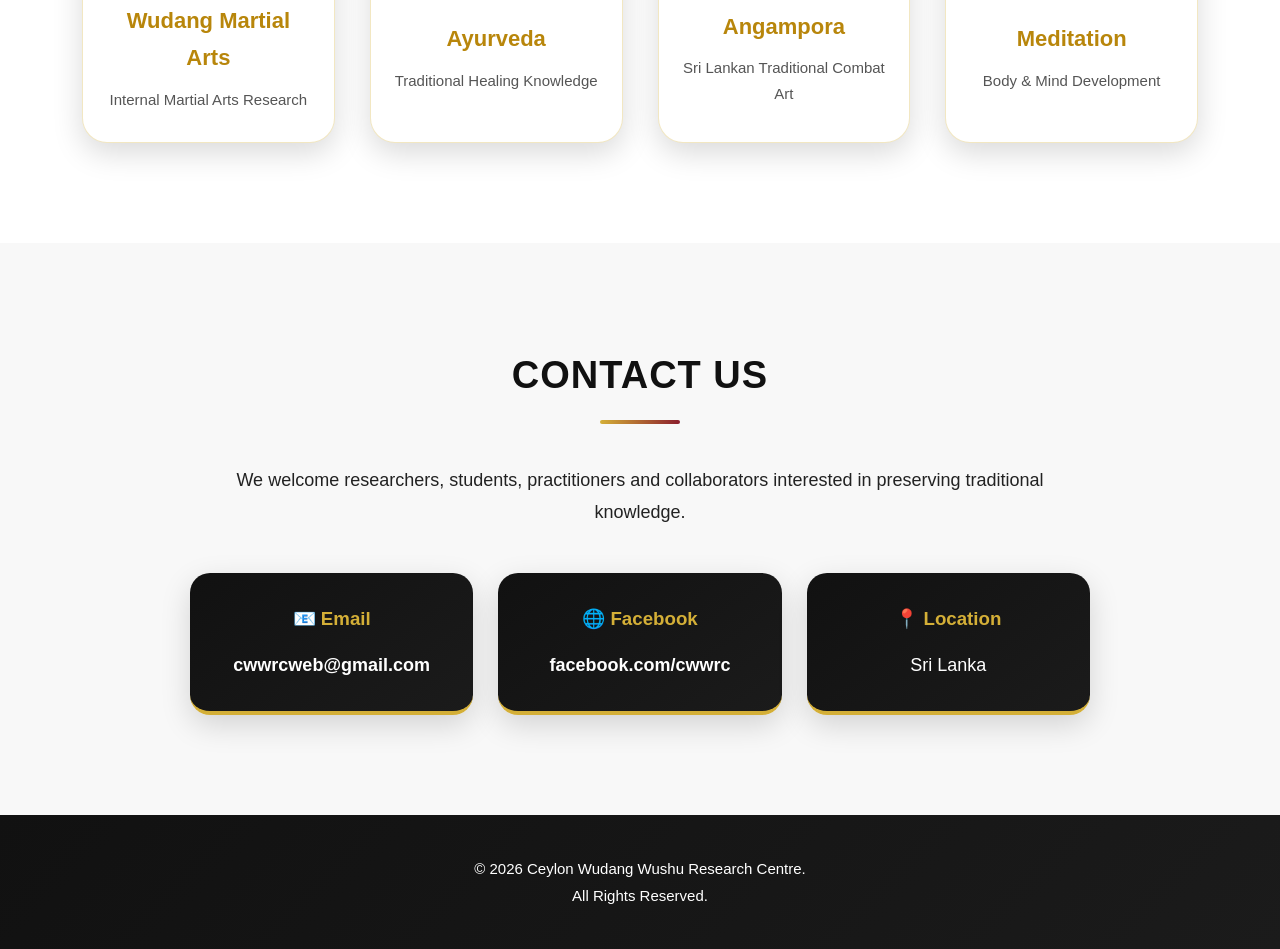
==== commit 453abfa5: "Update index.html" ====
--- a/index.html
+++ b/index.html
@@ -165,6 +165,12 @@
 
 
 <li>
+<a href="fun-zone/fun.html">
+🤓 Fun Zone 🤓
+</a>
+</li>
+
+<li>
 <a href="#gallery">
 Gallery
 </a>
--- a/style.css
+++ b/style.css
@@ -1435,7 +1435,14 @@
 
 .contact-card{
 
-    background:white;
+    background:
+    linear-gradient(
+    145deg,
+    var(--black),
+    var(--dark)
+    );
+
+    color:white;
 
     padding:30px;
 
@@ -1450,6 +1457,33 @@
 }
 
 
+.contact-card h3{
+
+    color:var(--gold);
+
+    margin-bottom:15px;
+
+}
+
+
+.contact-card a{
+
+    color:white;
+
+    font-size:18px;
+
+    font-weight:600;
+
+}
+
+
+.contact-card a:hover{
+
+    color:var(--gold);
+
+}
+
+
 
 
 
@@ -1463,15 +1497,6 @@
 
 
 
-
-
-.contact-card h3{
-
-    color:var(--gold-dark);
-
-    margin-bottom:15px;
-
-}
 
 
 
